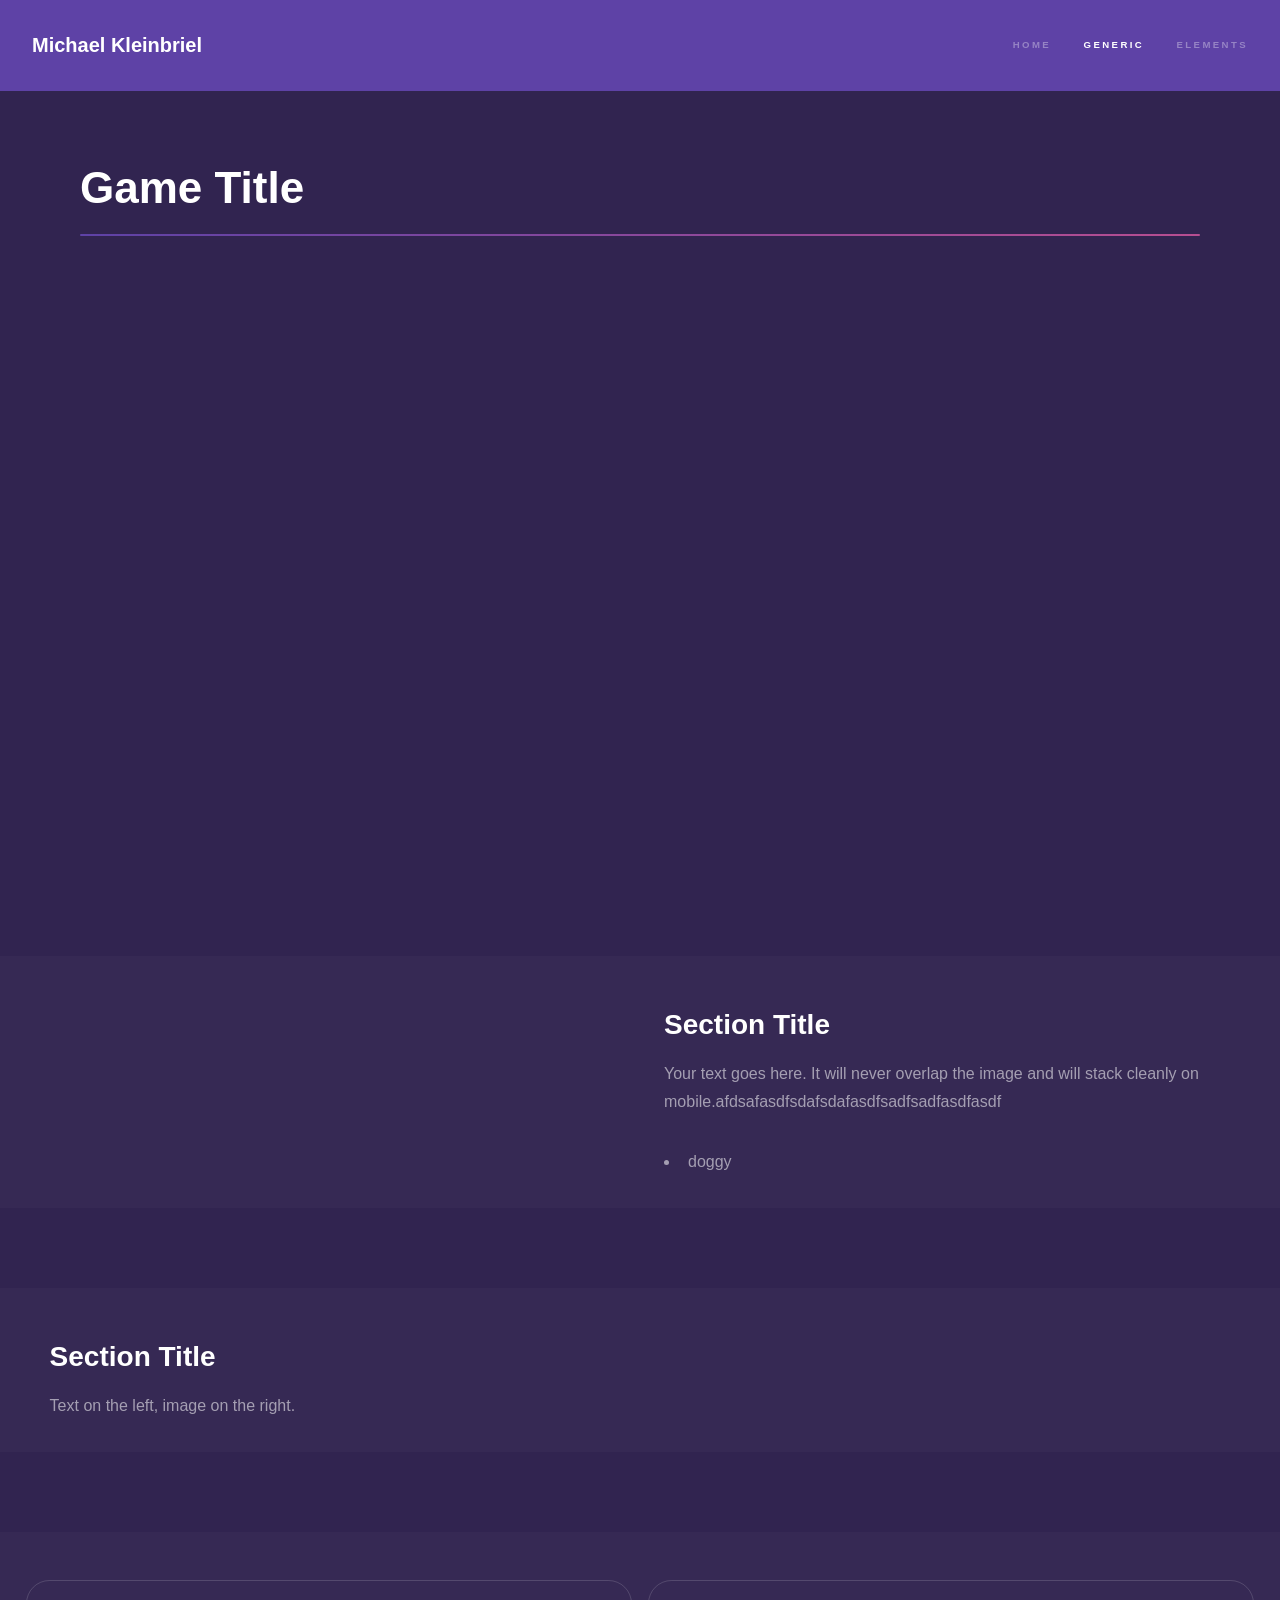
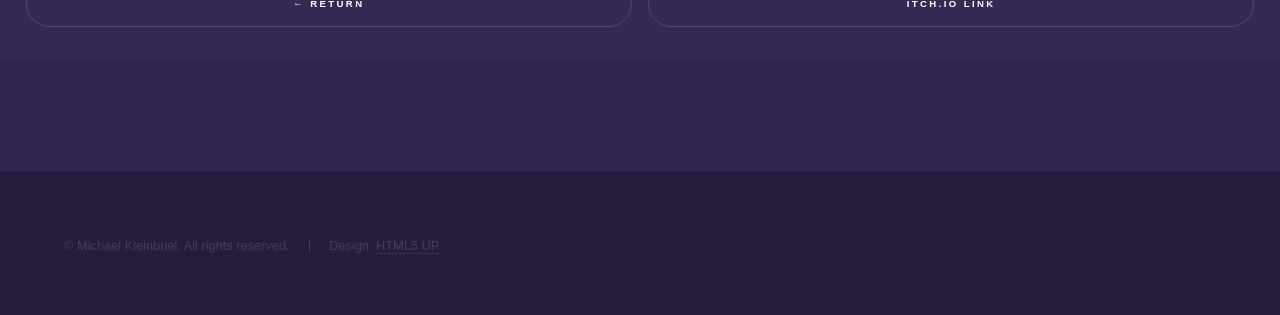
==== pages/generic.html @ b7b6e692 "Main Website" ====
<!DOCTYPE HTML>
<html>
	<head>
		<title>Generic - Michael Kleinbriel</title>
		<link rel="icon" type="image/x-icon" href="/images/favicon.ico">
		<meta charset="utf-8" />
		<meta name="viewport" content="width=device-width, initial-scale=1, user-scalable=no" />
		<link rel="stylesheet" href="/assets/css/main.css" />
		<noscript><link rel="stylesheet" href="/assets/css/noscript.css" /></noscript>
	</head>
	<body class="is-preload">

		<!-- Header -->
			<header id="header">
				<a href="/index.html" class="title">Michael Kleinbriel</a>
				<nav>
					<ul>
						<li><a href="/index.html">Home</a></li>
						<li><a href="/pages/generic.html" class="active">Generic</a></li>
						<li><a href="/pages/elements.html">Elements</a></li>
					</ul>
				</nav>
			</header>

		<!-- Wrapper -->
			<div id="wrapper">
				<!-- Main -->
					<section id="main" class="wrapper">
						<div class="inner">
							<h1 class="major">Game Title</h1>
							<!-- Image -->
							<!--<span class="image fit"><img src="/images/pic04.jpg" alt="" /></span>-->
							<div class="video-wrapper">
								<iframe src="https://www.youtube.com/embed/OUD8YrF6Gv4?si=H5Kr2khiHCQbeioV" title="YouTube video player" frameborder="0" allow="accelerometer; autoplay; clipboard-write; encrypted-media; gyroscope; picture-in-picture; web-share" referrerpolicy="strict-origin-when-cross-origin" allowfullscreen></iframe>
							</div>
							<div class="row aln-top content-box">
								<div class="col-6 col-12-medium">
									<span class="image fit">
										<img src="/images/projects/Thoober/ThooberThumbnail.png" alt=""/>
									</span>
								</div>

								<div class="col-6 col-12-medium">
									<h2>Section Title</h2>
									<p>
									Your text goes here. It will never overlap the image and will
									stack cleanly on mobile.afdsafasdfsdafsdafasdfsadfsadfasdfasdf
									</p>
									<ul>
										<li>doggy</li>
										
									</ul>
								</div>
							</div>
							<div class="row aln-top content-box">
								<div class="col-6 col-12-medium">
									<h2>Section Title</h2>
									<p>
									Text on the left, image on the right.
									</p>
								</div>

								<div class="col-6 col-12-medium">
									<span class="image fit">
										<img src="/images/projects/Thoober/ThooberThumbnail.png" alt="" />
									</span>
								</div>
							</div>
							<div class="row aln-top content-box">
								<ul class="actions fit">
									<li><a href="/index.html" class="button">← Return</a></li>
									<li><a href="https://xxvoltarxx.itch.io/thoober" target="_blank" class="button">Itch.io Link</a></li>
								</ul>
							</div>
						</div>
					</section>
			</div>

		<!-- Footer -->
			<footer id="footer" class="wrapper alt">
				<div class="inner">
					<ul class="menu">
						<li>&copy; Michael Kleinbriel. All rights reserved.</li><li>Design: <a href="http://html5up.net">HTML5 UP</a></li>
					</ul>
				</div>
			</footer>

		<!-- Scripts -->
			<script src="/assets/js/jquery.min.js"></script>
			<script src="/assets/js/jquery.scrollex.min.js"></script>
			<script src="/assets/js/jquery.scrolly.min.js"></script>
			<script src="/assets/js/browser.min.js"></script>
			<script src="/assets/js/breakpoints.min.js"></script>
			<script src="/assets/js/util.js"></script>
			<script src="/assets/js/main.js"></script>

	</body>
</html>
---- assets/css/main.css ----
@import url(fontawesome-all.min.css);

/*
	Hyperspace by HTML5 UP
	html5up.net | @ajlkn
	Free for personal and commercial use under the CCA 3.0 license (html5up.net/license)
*/

html, body, div, span, applet, object,
iframe, h1, h2, h3, h4, h5, h6, p, blockquote,
pre, a, abbr, acronym, address, big, cite,
code, del, dfn, em, img, ins, kbd, q, s, samp,
small, strike, strong, sub, sup, tt, var, b,
u, i, center, dl, dt, dd, ol, ul, li, fieldset,
form, label, legend, table, caption, tbody,
tfoot, thead, tr, th, td, article, aside,
canvas, details, embed, figure, figcaption,
footer, header, hgroup, menu, nav, output, ruby,
section, summary, time, mark, audio, video {
	margin: 0;
	padding: 0;
	border: 0;
	font-size: 100%;
	font: inherit;
	vertical-align: baseline;}

article, aside, details, figcaption, figure,
footer, header, hgroup, menu, nav, section {
	display: block;}

body {
	line-height: 1;
}

ol, ul {
	list-style: none;
}

blockquote, q {
	quotes: none;
}

	blockquote:before, blockquote:after, q:before, q:after {
		content: '';
		content: none;
	}

table {
	border-collapse: collapse;
	border-spacing: 0;
}

body {
	-webkit-text-size-adjust: none;
}

mark {
	background-color: transparent;
	color: inherit;
}

input::-moz-focus-inner {
	border: 0;
	padding: 0;
}

input, select, textarea {
	-moz-appearance: none;
	-webkit-appearance: none;
	-ms-appearance: none;
	appearance: none;
}

/* Basic */

	@-ms-viewport {
		width: device-width;
	}

	body {
		-ms-overflow-style: scrollbar;
	}

	@media screen and (max-width: 480px) {

		html, body {
			min-width: 320px;
		}

	}

	html {
		box-sizing: border-box;
	}

	*, *:before, *:after {
		box-sizing: inherit;
	}

	body {
		background: #312450;
	}

		body.is-preload *, body.is-preload *:before, body.is-preload *:after {
			-moz-animation: none !important;
			-webkit-animation: none !important;
			-ms-animation: none !important;
			animation: none !important;
			-moz-transition: none !important;
			-webkit-transition: none !important;
			-ms-transition: none !important;
			transition: none !important;
		}

/* Type */

	body, input, select, textarea {
		color: rgba(255, 255, 255, 0.55);
		font-family: Arial, Helvetica, sans-serif;
		font-size: 16.5pt;
		font-weight: normal;
		line-height: 1.75;
	}

		@media screen and (max-width: 1680px) {

			body, input, select, textarea {
				font-size: 13pt;
			}

		}

		@media screen and (max-width: 1280px) {

			body, input, select, textarea {
				font-size: 12pt;
			}

		}

		@media screen and (max-width: 360px) {

			body, input, select, textarea {
				font-size: 11pt;
			}

		}

	a {
		-moz-transition: color 0.2s ease, border-bottom-color 0.2s ease;
		-webkit-transition: color 0.2s ease, border-bottom-color 0.2s ease;
		-ms-transition: color 0.2s ease, border-bottom-color 0.2s ease;
		transition: color 0.2s ease, border-bottom-color 0.2s ease;
		border-bottom: dotted 1px rgba(255, 255, 255, 0.35);
		color: inherit;
		text-decoration: none;
	}

		a:hover {
			border-bottom-color: transparent;
			color: #ffffff;
		}

	strong, b {
		color: #ffffff;
		font-weight: bold;
	}

	em, i {
		font-style: italic;
	}

	p {
		margin: 0 0 2em 0;
	}

	h1, h2, h3, h4, h5, h6 {
		color: #ffffff;
		font-weight: bold;
		line-height: 1.5;
		margin: 0 0 0.5em 0;
	}

		h1 a, h2 a, h3 a, h4 a, h5 a, h6 a {
			color: inherit;
			text-decoration: none;
		}

	h1 {
		font-size: 2.75em;
	}

		h1.major {
			margin: 0 0 1.3em 0;
			position: relative;
			padding-bottom: 0.35em;
		}

			h1.major:after {
				background-image: -moz-linear-gradient(to right, #5e42a6, #b74e91);
				background-image: -webkit-linear-gradient(to right, #5e42a6, #b74e91);
				background-image: -ms-linear-gradient(to right, #5e42a6, #b74e91);
				background-image: linear-gradient(to right, #5e42a6, #b74e91);
				-moz-transition: max-width 0.2s ease;
				-webkit-transition: max-width 0.2s ease;
				-ms-transition: max-width 0.2s ease;
				transition: max-width 0.2s ease;
				border-radius: 0.2em;
				bottom: 0;
				content: '';
				height: 0.05em;
				position: absolute;
				right: 0;
				width: 100%;
			}

	h2 {
		font-size: 1.75em;
	}

	h3 {
		font-size: 1.1em;
	}

	h4 {
		font-size: 1em;
	}

	h5 {
		font-size: 0.8em;
	}

	h6 {
		font-size: 0.6em;
	}

	@media screen and (max-width: 736px) {

		h1 {
			font-size: 2em;
		}

		h2 {
			font-size: 1.25em;
		}

		h3 {
			font-size: 1em;
		}

		h4 {
			font-size: 0.8em;
		}

		h5 {
			font-size: 0.6em;
		}

		h6 {
			font-size: 0.6em;
		}

	}

	sub {
		font-size: 0.8em;
		position: relative;
		top: 0.5em;
	}

	sup {
		font-size: 0.8em;
		position: relative;
		top: -0.5em;
	}

	blockquote {
		border-left: solid 4px rgba(255, 255, 255, 0.15);
		font-style: italic;
		margin: 0 0 2em 0;
		padding: 0.5em 0 0.5em 2em;
	}

	code {
		background: rgba(255, 255, 255, 0.05);
		border-radius: 0.25em;
		border: solid 1px rgba(255, 255, 255, 0.15);
		font-family: "Courier New", monospace;
		font-size: 0.9em;
		margin: 0 0.25em;
		padding: 0.25em 0.65em;
	}

	pre {
		-webkit-overflow-scrolling: touch;
		font-family: "Courier New", monospace;
		font-size: 0.9em;
		margin: 0 0 2em 0;
	}

		pre code {
			display: block;
			line-height: 1.75em;
			padding: 1em 1.5em;
			overflow-x: auto;
		}

	hr {
		border: 0;
		border-bottom: solid 1px rgba(255, 255, 255, 0.15);
		margin: 2em 0;
	}

		hr.major {
			margin: 3em 0;
		}

	.align-left {
		text-align: left;
	}

	.align-center {
		text-align: center;
	}

	.align-right {
		text-align: right;
	}

/* Row */

	.row {
		display: flex;
		flex-wrap: wrap;
		box-sizing: border-box;
		align-items: stretch;
	}

		.row > * {
			box-sizing: border-box;
		}

		.row.gtr-uniform > * > :last-child {
			margin-bottom: 0;
		}

		.row.aln-left {
			justify-content: flex-start;
		}

		.row.aln-center {
			justify-content: center;
		}

		.row.aln-right {
			justify-content: flex-end;
		}

		.row.aln-top {
			align-items: flex-start;
		}

		.row.aln-middle {
			align-items: center;
		}

		.row.aln-bottom {
			align-items: flex-end;
		}

		.row > .imp {
			order: -1;
		}

		.row > .col-1 {
			width: 8.33333%;
		}

		.row > .off-1 {
			margin-left: 8.33333%;
		}

		.row > .col-2 {
			width: 16.66667%;
		}

		.row > .off-2 {
			margin-left: 16.66667%;
		}

		.row > .col-3 {
			width: 25%;
		}

		.row > .off-3 {
			margin-left: 25%;
		}

		.row > .col-4 {
			width: 33.33333%;
		}

		.row > .off-4 {
			margin-left: 33.33333%;
		}

		.row > .col-5 {
			width: 41.66667%;
		}

		.row > .off-5 {
			margin-left: 41.66667%;
		}

		.row > .col-6 {
			width: 50%;
		}

		.row > .off-6 {
			margin-left: 50%;
		}

		.row > .col-7 {
			width: 58.33333%;
		}

		.row > .off-7 {
			margin-left: 58.33333%;
		}

		.row > .col-8 {
			width: 66.66667%;
		}

		.row > .off-8 {
			margin-left: 66.66667%;
		}

		.row > .col-9 {
			width: 75%;
		}

		.row > .off-9 {
			margin-left: 75%;
		}

		.row > .col-10 {
			width: 83.33333%;
		}

		.row > .off-10 {
			margin-left: 83.33333%;
		}

		.row > .col-11 {
			width: 91.66667%;
		}

		.row > .off-11 {
			margin-left: 91.66667%;
		}

		.row > .col-12 {
			width: 100%;
		}

		.row > .off-12 {
			margin-left: 100%;
		}

		.row.gtr-0 {
			margin-top: 0;
			margin-left: 0em;
		}

			.row.gtr-0 > * {
				padding: 0 0 0 0em;
			}

			.row.gtr-0.gtr-uniform {
				margin-top: 0em;
			}

				.row.gtr-0.gtr-uniform > * {
					padding-top: 0em;
				}

		.row.gtr-25 {
			margin-top: 0;
			margin-left: -0.375em;
		}

			.row.gtr-25 > * {
				padding: 0 0 0 0.375em;
			}

			.row.gtr-25.gtr-uniform {
				margin-top: -0.375em;
			}

				.row.gtr-25.gtr-uniform > * {
					padding-top: 0.375em;
				}

		.row.gtr-50 {
			margin-top: 0;
			margin-left: -0.75em;
		}

			.row.gtr-50 > * {
				padding: 0 0 0 0.75em;
			}

			.row.gtr-50.gtr-uniform {
				margin-top: -0.75em;
			}

				.row.gtr-50.gtr-uniform > * {
					padding-top: 0.75em;
				}

		.row {
			margin-top: 0;
			margin-left: -1.5em;
		}

			.row > * {
				padding: 0 0 0 1.5em;
			}

			.row.gtr-uniform {
				margin-top: -1.5em;
			}

				.row.gtr-uniform > * {
					padding-top: 1.5em;
				}

		.row.gtr-150 {
			margin-top: 0;
			margin-left: -2.25em;
		}

			.row.gtr-150 > * {
				padding: 0 0 0 2.25em;
			}

			.row.gtr-150.gtr-uniform {
				margin-top: -2.25em;
			}

				.row.gtr-150.gtr-uniform > * {
					padding-top: 2.25em;
				}

		.row.gtr-200 {
			margin-top: 0;
			margin-left: -3em;
		}

			.row.gtr-200 > * {
				padding: 0 0 0 3em;
			}

			.row.gtr-200.gtr-uniform {
				margin-top: -3em;
			}

				.row.gtr-200.gtr-uniform > * {
					padding-top: 3em;
				}

		@media screen and (max-width: 1680px) {

			.row {
				display: flex;
				flex-wrap: wrap;
				box-sizing: border-box;
				align-items: stretch;
			}

				.row > * {
					box-sizing: border-box;
				}

				.row.gtr-uniform > * > :last-child {
					margin-bottom: 0;
				}

				.row.aln-left {
					justify-content: flex-start;
				}

				.row.aln-center {
					justify-content: center;
				}

				.row.aln-right {
					justify-content: flex-end;
				}

				.row.aln-top {
					align-items: flex-start;
				}

				.row.aln-middle {
					align-items: center;
				}

				.row.aln-bottom {
					align-items: flex-end;
				}

				.row > .imp-xlarge {
					order: -1;
				}

				.row > .col-1-xlarge {
					width: 8.33333%;
				}

				.row > .off-1-xlarge {
					margin-left: 8.33333%;
				}

				.row > .col-2-xlarge {
					width: 16.66667%;
				}

				.row > .off-2-xlarge {
					margin-left: 16.66667%;
				}

				.row > .col-3-xlarge {
					width: 25%;
				}

				.row > .off-3-xlarge {
					margin-left: 25%;
				}

				.row > .col-4-xlarge {
					width: 33.33333%;
				}

				.row > .off-4-xlarge {
					margin-left: 33.33333%;
				}

				.row > .col-5-xlarge {
					width: 41.66667%;
				}

				.row > .off-5-xlarge {
					margin-left: 41.66667%;
				}

				.row > .col-6-xlarge {
					width: 50%;
				}

				.row > .off-6-xlarge {
					margin-left: 50%;
				}

				.row > .col-7-xlarge {
					width: 58.33333%;
				}

				.row > .off-7-xlarge {
					margin-left: 58.33333%;
				}

				.row > .col-8-xlarge {
					width: 66.66667%;
				}

				.row > .off-8-xlarge {
					margin-left: 66.66667%;
				}

				.row > .col-9-xlarge {
					width: 75%;
				}

				.row > .off-9-xlarge {
					margin-left: 75%;
				}

				.row > .col-10-xlarge {
					width: 83.33333%;
				}

				.row > .off-10-xlarge {
					margin-left: 83.33333%;
				}

				.row > .col-11-xlarge {
					width: 91.66667%;
				}

				.row > .off-11-xlarge {
					margin-left: 91.66667%;
				}

				.row > .col-12-xlarge {
					width: 100%;
				}

				.row > .off-12-xlarge {
					margin-left: 100%;
				}

				.row.gtr-0 {
					margin-top: 0;
					margin-left: 0em;
				}

					.row.gtr-0 > * {
						padding: 0 0 0 0em;
					}

					.row.gtr-0.gtr-uniform {
						margin-top: 0em;
					}

						.row.gtr-0.gtr-uniform > * {
							padding-top: 0em;
						}

				.row.gtr-25 {
					margin-top: 0;
					margin-left: -0.375em;
				}

					.row.gtr-25 > * {
						padding: 0 0 0 0.375em;
					}

					.row.gtr-25.gtr-uniform {
						margin-top: -0.375em;
					}

						.row.gtr-25.gtr-uniform > * {
							padding-top: 0.375em;
						}

				.row.gtr-50 {
					margin-top: 0;
					margin-left: -0.75em;
				}

					.row.gtr-50 > * {
						padding: 0 0 0 0.75em;
					}

					.row.gtr-50.gtr-uniform {
						margin-top: -0.75em;
					}

						.row.gtr-50.gtr-uniform > * {
							padding-top: 0.75em;
						}

				.row {
					margin-top: 0;
					margin-left: -1.5em;
				}

					.row > * {
						padding: 0 0 0 1.5em;
					}

					.row.gtr-uniform {
						margin-top: -1.5em;
					}

						.row.gtr-uniform > * {
							padding-top: 1.5em;
						}

				.row.gtr-150 {
					margin-top: 0;
					margin-left: -2.25em;
				}

					.row.gtr-150 > * {
						padding: 0 0 0 2.25em;
					}

					.row.gtr-150.gtr-uniform {
						margin-top: -2.25em;
					}

						.row.gtr-150.gtr-uniform > * {
							padding-top: 2.25em;
						}

				.row.gtr-200 {
					margin-top: 0;
					margin-left: -3em;
				}

					.row.gtr-200 > * {
						padding: 0 0 0 3em;
					}

					.row.gtr-200.gtr-uniform {
						margin-top: -3em;
					}

						.row.gtr-200.gtr-uniform > * {
							padding-top: 3em;
						}

		}

		@media screen and (max-width: 1280px) {

			.row {
				display: flex;
				flex-wrap: wrap;
				box-sizing: border-box;
				align-items: stretch;
			}

				.row > * {
					box-sizing: border-box;
				}

				.row.gtr-uniform > * > :last-child {
					margin-bottom: 0;
				}

				.row.aln-left {
					justify-content: flex-start;
				}

				.row.aln-center {
					justify-content: center;
				}

				.row.aln-right {
					justify-content: flex-end;
				}

				.row.aln-top {
					align-items: flex-start;
				}

				.row.aln-middle {
					align-items: center;
				}

				.row.aln-bottom {
					align-items: flex-end;
				}

				.row > .imp-large {
					order: -1;
				}

				.row > .col-1-large {
					width: 8.33333%;
				}

				.row > .off-1-large {
					margin-left: 8.33333%;
				}

				.row > .col-2-large {
					width: 16.66667%;
				}

				.row > .off-2-large {
					margin-left: 16.66667%;
				}

				.row > .col-3-large {
					width: 25%;
				}

				.row > .off-3-large {
					margin-left: 25%;
				}

				.row > .col-4-large {
					width: 33.33333%;
				}

				.row > .off-4-large {
					margin-left: 33.33333%;
				}

				.row > .col-5-large {
					width: 41.66667%;
				}

				.row > .off-5-large {
					margin-left: 41.66667%;
				}

				.row > .col-6-large {
					width: 50%;
				}

				.row > .off-6-large {
					margin-left: 50%;
				}

				.row > .col-7-large {
					width: 58.33333%;
				}

				.row > .off-7-large {
					margin-left: 58.33333%;
				}

				.row > .col-8-large {
					width: 66.66667%;
				}

				.row > .off-8-large {
					margin-left: 66.66667%;
				}

				.row > .col-9-large {
					width: 75%;
				}

				.row > .off-9-large {
					margin-left: 75%;
				}

				.row > .col-10-large {
					width: 83.33333%;
				}

				.row > .off-10-large {
					margin-left: 83.33333%;
				}

				.row > .col-11-large {
					width: 91.66667%;
				}

				.row > .off-11-large {
					margin-left: 91.66667%;
				}

				.row > .col-12-large {
					width: 100%;
				}

				.row > .off-12-large {
					margin-left: 100%;
				}

				.row.gtr-0 {
					margin-top: 0;
					margin-left: 0em;
				}

					.row.gtr-0 > * {
						padding: 0 0 0 0em;
					}

					.row.gtr-0.gtr-uniform {
						margin-top: 0em;
					}

						.row.gtr-0.gtr-uniform > * {
							padding-top: 0em;
						}

				.row.gtr-25 {
					margin-top: 0;
					margin-left: -0.375em;
				}

					.row.gtr-25 > * {
						padding: 0 0 0 0.375em;
					}

					.row.gtr-25.gtr-uniform {
						margin-top: -0.375em;
					}

						.row.gtr-25.gtr-uniform > * {
							padding-top: 0.375em;
						}

				.row.gtr-50 {
					margin-top: 0;
					margin-left: -0.75em;
				}

					.row.gtr-50 > * {
						padding: 0 0 0 0.75em;
					}

					.row.gtr-50.gtr-uniform {
						margin-top: -0.75em;
					}

						.row.gtr-50.gtr-uniform > * {
							padding-top: 0.75em;
						}

				.row {
					margin-top: 0;
					margin-left: -1.5em;
				}

					.row > * {
						padding: 0 0 0 1.5em;
					}

					.row.gtr-uniform {
						margin-top: -1.5em;
					}

						.row.gtr-uniform > * {
							padding-top: 1.5em;
						}

				.row.gtr-150 {
					margin-top: 0;
					margin-left: -2.25em;
				}

					.row.gtr-150 > * {
						padding: 0 0 0 2.25em;
					}

					.row.gtr-150.gtr-uniform {
						margin-top: -2.25em;
					}

						.row.gtr-150.gtr-uniform > * {
							padding-top: 2.25em;
						}

				.row.gtr-200 {
					margin-top: 0;
					margin-left: -3em;
				}

					.row.gtr-200 > * {
						padding: 0 0 0 3em;
					}

					.row.gtr-200.gtr-uniform {
						margin-top: -3em;
					}

						.row.gtr-200.gtr-uniform > * {
							padding-top: 3em;
						}

		}

		@media screen and (max-width: 980px) {

			.row {
				display: flex;
				flex-wrap: wrap;
				box-sizing: border-box;
				align-items: stretch;
			}

				.row > * {
					box-sizing: border-box;
				}

				.row.gtr-uniform > * > :last-child {
					margin-bottom: 0;
				}

				.row.aln-left {
					justify-content: flex-start;
				}

				.row.aln-center {
					justify-content: center;
				}

				.row.aln-right {
					justify-content: flex-end;
				}

				.row.aln-top {
					align-items: flex-start;
				}

				.row.aln-middle {
					align-items: center;
				}

				.row.aln-bottom {
					align-items: flex-end;
				}

				.row > .imp-medium {
					order: -1;
				}

				.row > .col-1-medium {
					width: 8.33333%;
				}

				.row > .off-1-medium {
					margin-left: 8.33333%;
				}

				.row > .col-2-medium {
					width: 16.66667%;
				}

				.row > .off-2-medium {
					margin-left: 16.66667%;
				}

				.row > .col-3-medium {
					width: 25%;
				}

				.row > .off-3-medium {
					margin-left: 25%;
				}

				.row > .col-4-medium {
					width: 33.33333%;
				}

				.row > .off-4-medium {
					margin-left: 33.33333%;
				}

				.row > .col-5-medium {
					width: 41.66667%;
				}

				.row > .off-5-medium {
					margin-left: 41.66667%;
				}

				.row > .col-6-medium {
					width: 50%;
				}

				.row > .off-6-medium {
					margin-left: 50%;
				}

				.row > .col-7-medium {
					width: 58.33333%;
				}

				.row > .off-7-medium {
					margin-left: 58.33333%;
				}

				.row > .col-8-medium {
					width: 66.66667%;
				}

				.row > .off-8-medium {
					margin-left: 66.66667%;
				}

				.row > .col-9-medium {
					width: 75%;
				}

				.row > .off-9-medium {
					margin-left: 75%;
				}

				.row > .col-10-medium {
					width: 83.33333%;
				}

				.row > .off-10-medium {
					margin-left: 83.33333%;
				}

				.row > .col-11-medium {
					width: 91.66667%;
				}

				.row > .off-11-medium {
					margin-left: 91.66667%;
				}

				.row > .col-12-medium {
					width: 100%;
				}

				.row > .off-12-medium {
					margin-left: 100%;
				}

				.row.gtr-0 {
					margin-top: 0;
					margin-left: 0em;
				}

					.row.gtr-0 > * {
						padding: 0 0 0 0em;
					}

					.row.gtr-0.gtr-uniform {
						margin-top: 0em;
					}

						.row.gtr-0.gtr-uniform > * {
							padding-top: 0em;
						}

				.row.gtr-25 {
					margin-top: 0;
					margin-left: -0.375em;
				}

					.row.gtr-25 > * {
						padding: 0 0 0 0.375em;
					}

					.row.gtr-25.gtr-uniform {
						margin-top: -0.375em;
					}

						.row.gtr-25.gtr-uniform > * {
							padding-top: 0.375em;
						}

				.row.gtr-50 {
					margin-top: 0;
					margin-left: -0.75em;
				}

					.row.gtr-50 > * {
						padding: 0 0 0 0.75em;
					}

					.row.gtr-50.gtr-uniform {
						margin-top: -0.75em;
					}

						.row.gtr-50.gtr-uniform > * {
							padding-top: 0.75em;
						}

				.row {
					margin-top: 0;
					margin-left: -1.5em;
				}

					.row > * {
						padding: 0 0 0 1.5em;
					}

					.row.gtr-uniform {
						margin-top: -1.5em;
					}

						.row.gtr-uniform > * {
							padding-top: 1.5em;
						}

				.row.gtr-150 {
					margin-top: 0;
					margin-left: -2.25em;
				}

					.row.gtr-150 > * {
						padding: 0 0 0 2.25em;
					}

					.row.gtr-150.gtr-uniform {
						margin-top: -2.25em;
					}

						.row.gtr-150.gtr-uniform > * {
							padding-top: 2.25em;
						}

				.row.gtr-200 {
					margin-top: 0;
					margin-left: -3em;
				}

					.row.gtr-200 > * {
						padding: 0 0 0 3em;
					}

					.row.gtr-200.gtr-uniform {
						margin-top: -3em;
					}

						.row.gtr-200.gtr-uniform > * {
							padding-top: 3em;
						}

		}

		@media screen and (max-width: 736px) {

			.row {
				display: flex;
				flex-wrap: wrap;
				box-sizing: border-box;
				align-items: stretch;
			}

				.row > * {
					box-sizing: border-box;
				}

				.row.gtr-uniform > * > :last-child {
					margin-bottom: 0;
				}

				.row.aln-left {
					justify-content: flex-start;
				}

				.row.aln-center {
					justify-content: center;
				}

				.row.aln-right {
					justify-content: flex-end;
				}

				.row.aln-top {
					align-items: flex-start;
				}

				.row.aln-middle {
					align-items: center;
				}

				.row.aln-bottom {
					align-items: flex-end;
				}

				.row > .imp-small {
					order: -1;
				}

				.row > .col-1-small {
					width: 8.33333%;
				}

				.row > .off-1-small {
					margin-left: 8.33333%;
				}

				.row > .col-2-small {
					width: 16.66667%;
				}

				.row > .off-2-small {
					margin-left: 16.66667%;
				}

				.row > .col-3-small {
					width: 25%;
				}

				.row > .off-3-small {
					margin-left: 25%;
				}

				.row > .col-4-small {
					width: 33.33333%;
				}

				.row > .off-4-small {
					margin-left: 33.33333%;
				}

				.row > .col-5-small {
					width: 41.66667%;
				}

				.row > .off-5-small {
					margin-left: 41.66667%;
				}

				.row > .col-6-small {
					width: 50%;
				}

				.row > .off-6-small {
					margin-left: 50%;
				}

				.row > .col-7-small {
					width: 58.33333%;
				}

				.row > .off-7-small {
					margin-left: 58.33333%;
				}

				.row > .col-8-small {
					width: 66.66667%;
				}

				.row > .off-8-small {
					margin-left: 66.66667%;
				}

				.row > .col-9-small {
					width: 75%;
				}

				.row > .off-9-small {
					margin-left: 75%;
				}

				.row > .col-10-small {
					width: 83.33333%;
				}

				.row > .off-10-small {
					margin-left: 83.33333%;
				}

				.row > .col-11-small {
					width: 91.66667%;
				}

				.row > .off-11-small {
					margin-left: 91.66667%;
				}

				.row > .col-12-small {
					width: 100%;
				}

				.row > .off-12-small {
					margin-left: 100%;
				}

				.row.gtr-0 {
					margin-top: 0;
					margin-left: 0em;
				}

					.row.gtr-0 > * {
						padding: 0 0 0 0em;
					}

					.row.gtr-0.gtr-uniform {
						margin-top: 0em;
					}

						.row.gtr-0.gtr-uniform > * {
							padding-top: 0em;
						}

				.row.gtr-25 {
					margin-top: 0;
					margin-left: -0.375em;
				}

					.row.gtr-25 > * {
						padding: 0 0 0 0.375em;
					}

					.row.gtr-25.gtr-uniform {
						margin-top: -0.375em;
					}

						.row.gtr-25.gtr-uniform > * {
							padding-top: 0.375em;
						}

				.row.gtr-50 {
					margin-top: 0;
					margin-left: -0.75em;
				}

					.row.gtr-50 > * {
						padding: 0 0 0 0.75em;
					}

					.row.gtr-50.gtr-uniform {
						margin-top: -0.75em;
					}

						.row.gtr-50.gtr-uniform > * {
							padding-top: 0.75em;
						}

				.row {
					margin-top: 0;
					margin-left: -1.5em;
				}

					.row > * {
						padding: 0 0 0 1.5em;
					}

					.row.gtr-uniform {
						margin-top: -1.5em;
					}

						.row.gtr-uniform > * {
							padding-top: 1.5em;
						}

				.row.gtr-150 {
					margin-top: 0;
					margin-left: -2.25em;
				}

					.row.gtr-150 > * {
						padding: 0 0 0 2.25em;
					}

					.row.gtr-150.gtr-uniform {
						margin-top: -2.25em;
					}

						.row.gtr-150.gtr-uniform > * {
							padding-top: 2.25em;
						}

				.row.gtr-200 {
					margin-top: 0;
					margin-left: -3em;
				}

					.row.gtr-200 > * {
						padding: 0 0 0 3em;
					}

					.row.gtr-200.gtr-uniform {
						margin-top: -3em;
					}

						.row.gtr-200.gtr-uniform > * {
							padding-top: 3em;
						}

		}

		@media screen and (max-width: 480px) {

			.row {
				display: flex;
				flex-wrap: wrap;
				box-sizing: border-box;
				align-items: stretch;
			}

				.row > * {
					box-sizing: border-box;
				}

				.row.gtr-uniform > * > :last-child {
					margin-bottom: 0;
				}

				.row.aln-left {
					justify-content: flex-start;
				}

				.row.aln-center {
					justify-content: center;
				}

				.row.aln-right {
					justify-content: flex-end;
				}

				.row.aln-top {
					align-items: flex-start;
				}

				.row.aln-middle {
					align-items: center;
				}

				.row.aln-bottom {
					align-items: flex-end;
				}

				.row > .imp-xsmall {
					order: -1;
				}

				.row > .col-1-xsmall {
					width: 8.33333%;
				}

				.row > .off-1-xsmall {
					margin-left: 8.33333%;
				}

				.row > .col-2-xsmall {
					width: 16.66667%;
				}

				.row > .off-2-xsmall {
					margin-left: 16.66667%;
				}

				.row > .col-3-xsmall {
					width: 25%;
				}

				.row > .off-3-xsmall {
					margin-left: 25%;
				}

				.row > .col-4-xsmall {
					width: 33.33333%;
				}

				.row > .off-4-xsmall {
					margin-left: 33.33333%;
				}

				.row > .col-5-xsmall {
					width: 41.66667%;
				}

				.row > .off-5-xsmall {
					margin-left: 41.66667%;
				}

				.row > .col-6-xsmall {
					width: 50%;
				}

				.row > .off-6-xsmall {
					margin-left: 50%;
				}

				.row > .col-7-xsmall {
					width: 58.33333%;
				}

				.row > .off-7-xsmall {
					margin-left: 58.33333%;
				}

				.row > .col-8-xsmall {
					width: 66.66667%;
				}

				.row > .off-8-xsmall {
					margin-left: 66.66667%;
				}

				.row > .col-9-xsmall {
					width: 75%;
				}

				.row > .off-9-xsmall {
					margin-left: 75%;
				}

				.row > .col-10-xsmall {
					width: 83.33333%;
				}

				.row > .off-10-xsmall {
					margin-left: 83.33333%;
				}

				.row > .col-11-xsmall {
					width: 91.66667%;
				}

				.row > .off-11-xsmall {
					margin-left: 91.66667%;
				}

				.row > .col-12-xsmall {
					width: 100%;
				}

				.row > .off-12-xsmall {
					margin-left: 100%;
				}

				.row.gtr-0 {
					margin-top: 0;
					margin-left: 0em;
				}

					.row.gtr-0 > * {
						padding: 0 0 0 0em;
					}

					.row.gtr-0.gtr-uniform {
						margin-top: 0em;
					}

						.row.gtr-0.gtr-uniform > * {
							padding-top: 0em;
						}

				.row.gtr-25 {
					margin-top: 0;
					margin-left: -0.375em;
				}

					.row.gtr-25 > * {
						padding: 0 0 0 0.375em;
					}

					.row.gtr-25.gtr-uniform {
						margin-top: -0.375em;
					}

						.row.gtr-25.gtr-uniform > * {
							padding-top: 0.375em;
						}

				.row.gtr-50 {
					margin-top: 0;
					margin-left: -0.75em;
				}

					.row.gtr-50 > * {
						padding: 0 0 0 0.75em;
					}

					.row.gtr-50.gtr-uniform {
						margin-top: -0.75em;
					}

						.row.gtr-50.gtr-uniform > * {
							padding-top: 0.75em;
						}

				.row {
					margin-top: 0;
					margin-left: -1.5em;
				}

					.row > * {
						padding: 0 0 0 1.5em;
					}

					.row.gtr-uniform {
						margin-top: -1.5em;
					}

						.row.gtr-uniform > * {
							padding-top: 1.5em;
						}

				.row.gtr-150 {
					margin-top: 0;
					margin-left: -2.25em;
				}

					.row.gtr-150 > * {
						padding: 0 0 0 2.25em;
					}

					.row.gtr-150.gtr-uniform {
						margin-top: -2.25em;
					}

						.row.gtr-150.gtr-uniform > * {
							padding-top: 2.25em;
						}

				.row.gtr-200 {
					margin-top: 0;
					margin-left: -3em;
				}

					.row.gtr-200 > * {
						padding: 0 0 0 3em;
					}

					.row.gtr-200.gtr-uniform {
						margin-top: -3em;
					}

						.row.gtr-200.gtr-uniform > * {
							padding-top: 3em;
						}

		}

/* Box */

	.box {
		border-radius: 0.25em;
		border: solid 1px rgba(255, 255, 255, 0.15);
		margin-bottom: 2em;
		padding: 1.5em;
	}

		.box > :last-child,
		.box > :last-child > :last-child,
		.box > :last-child > :last-child > :last-child {
			margin-bottom: 0;
		}

		.box.alt {
			border: 0;
			border-radius: 0;
			padding: 0;
		}

/* Button */

	input[type="submit"],
	input[type="reset"],
	input[type="button"],
	button,
	.button {
		-moz-appearance: none;
		-webkit-appearance: none;
		-ms-appearance: none;
		appearance: none;
		-moz-transition: border-color 0.2s ease;
		-webkit-transition: border-color 0.2s ease;
		-ms-transition: border-color 0.2s ease;
		transition: border-color 0.2s ease;
		background-color: transparent;
		border: solid 1px !important;
		border-color: rgba(255, 255, 255, 0.15) !important;
		border-radius: 3em;
		color: #ffffff !important;
		cursor: pointer;
		display: inline-block;
		font-size: 0.6em;
		font-weight: bold;
		height: calc(4.75em + 2px);
		letter-spacing: 0.25em;
		line-height: 4.75em;
		outline: 0;
		padding: 0 3.75em;
		position: relative;
		text-align: center;
		text-decoration: none;
		text-transform: uppercase;
		white-space: nowrap;
	}

		input[type="submit"]:after,
		input[type="reset"]:after,
		input[type="button"]:after,
		button:after,
		.button:after {
			-moz-transform: scale(0.25);
			-webkit-transform: scale(0.25);
			-ms-transform: scale(0.25);
			transform: scale(0.25);
			pointer-events: none;
			-moz-transition: opacity 0.2s ease, -moz-transform 0.2s ease;
			-webkit-transition: opacity 0.2s ease, -webkit-transform 0.2s ease;
			-ms-transition: opacity 0.2s ease, -ms-transform 0.2s ease;
			transition: opacity 0.2s ease, transform 0.2s ease;
			background: #ffffff;
			border-radius: 3em;
			content: '';
			height: 100%;
			left: 0;
			opacity: 0;
			position: absolute;
			top: 0;
			width: 100%;
		}

		input[type="submit"].icon:before,
		input[type="reset"].icon:before,
		input[type="button"].icon:before,
		button.icon:before,
		.button.icon:before {
			margin-right: 0.75em;
		}

		input[type="submit"].fit,
		input[type="reset"].fit,
		input[type="button"].fit,
		button.fit,
		.button.fit {
			width: 100%;
		}

		input[type="submit"].small,
		input[type="reset"].small,
		input[type="button"].small,
		button.small,
		.button.small {
			font-size: 0.4em;
		}

		input[type="submit"].large,
		input[type="reset"].large,
		input[type="button"].large,
		button.large,
		.button.large {
			font-size: 0.8em;
		}

		input[type="submit"].primary,
		input[type="reset"].primary,
		input[type="button"].primary,
		button.primary,
		.button.primary {
			background-color: #ffffff;
			color: #312450 !important;
		}

			input[type="submit"].primary:after,
			input[type="reset"].primary:after,
			input[type="button"].primary:after,
			button.primary:after,
			.button.primary:after {
				display: none;
			}

		input[type="submit"].disabled, input[type="submit"]:disabled,
		input[type="reset"].disabled,
		input[type="reset"]:disabled,
		input[type="button"].disabled,
		input[type="button"]:disabled,
		button.disabled,
		button:disabled,
		.button.disabled,
		.button:disabled {
			cursor: default;
			opacity: 0.5;
			pointer-events: none;
		}

		input[type="submit"]:hover,
		input[type="reset"]:hover,
		input[type="button"]:hover,
		button:hover,
		.button:hover {
			border-color: rgba(255, 255, 255, 0.55) !important;
		}

			input[type="submit"]:hover:after,
			input[type="reset"]:hover:after,
			input[type="button"]:hover:after,
			button:hover:after,
			.button:hover:after {
				opacity: 0.05;
				-moz-transform: scale(1);
				-webkit-transform: scale(1);
				-ms-transform: scale(1);
				transform: scale(1);
			}

			input[type="submit"]:hover:active,
			input[type="reset"]:hover:active,
			input[type="button"]:hover:active,
			button:hover:active,
			.button:hover:active {
				border-color: #ffffff !important;
			}

				input[type="submit"]:hover:active:after,
				input[type="reset"]:hover:active:after,
				input[type="button"]:hover:active:after,
				button:hover:active:after,
				.button:hover:active:after {
					opacity: 0.1;
				}

/* Features */

	.features {
		display: -moz-flex;
		display: -webkit-flex;
		display: -ms-flex;
		display: flex;
		-moz-flex-wrap: wrap;
		-webkit-flex-wrap: wrap;
		-ms-flex-wrap: wrap;
		flex-wrap: wrap;
		border-radius: 0.25em;
		border: solid 1px rgba(255, 255, 255, 0.15);
		background: rgba(255, 255, 255, 0.05);
		margin: 0 0 2em 0;
	}

		.features section {
			padding: 3.5em 3em 1em 7em ;
			width: 50%;
			border-top: solid 1px rgba(255, 255, 255, 0.15);
			position: relative;
		}

			.features section:nth-child(-n + 2) {
				border-top-width: 0;
			}

			.features section:nth-child(2n) {
				border-left: solid 1px rgba(255, 255, 255, 0.15);
			}

			.features section .icon {
				-moz-transition: opacity 0.5s ease, -moz-transform 0.5s ease;
				-webkit-transition: opacity 0.5s ease, -webkit-transform 0.5s ease;
				-ms-transition: opacity 0.5s ease, -ms-transform 0.5s ease;
				transition: opacity 0.5s ease, transform 0.5s ease;
				-moz-transition-delay: 1s;
				-webkit-transition-delay: 1s;
				-ms-transition-delay: 1s;
				transition-delay: 1s;
				-moz-transform: scale(1);
				-webkit-transform: scale(1);
				-ms-transform: scale(1);
				transform: scale(1);
				position: absolute;
				left: 3em;
				top: 3em;
				opacity: 1;
			}

			.features section:nth-child(1) .icon {
				-moz-transition-delay: 0.15s;
				-webkit-transition-delay: 0.15s;
				-ms-transition-delay: 0.15s;
				transition-delay: 0.15s;
			}

			.features section:nth-child(2) .icon {
				-moz-transition-delay: 0.3s;
				-webkit-transition-delay: 0.3s;
				-ms-transition-delay: 0.3s;
				transition-delay: 0.3s;
			}

			.features section:nth-child(3) .icon {
				-moz-transition-delay: 0.45s;
				-webkit-transition-delay: 0.45s;
				-ms-transition-delay: 0.45s;
				transition-delay: 0.45s;
			}

			.features section:nth-child(4) .icon {
				-moz-transition-delay: 0.6s;
				-webkit-transition-delay: 0.6s;
				-ms-transition-delay: 0.6s;
				transition-delay: 0.6s;
			}

			.features section:nth-child(5) .icon {
				-moz-transition-delay: 0.75s;
				-webkit-transition-delay: 0.75s;
				-ms-transition-delay: 0.75s;
				transition-delay: 0.75s;
			}

			.features section:nth-child(6) .icon {
				-moz-transition-delay: 0.9s;
				-webkit-transition-delay: 0.9s;
				-ms-transition-delay: 0.9s;
				transition-delay: 0.9s;
			}

			.features section:nth-child(7) .icon {
				-moz-transition-delay: 1.05s;
				-webkit-transition-delay: 1.05s;
				-ms-transition-delay: 1.05s;
				transition-delay: 1.05s;
			}

			.features section:nth-child(8) .icon {
				-moz-transition-delay: 1.2s;
				-webkit-transition-delay: 1.2s;
				-ms-transition-delay: 1.2s;
				transition-delay: 1.2s;
			}

			.features section:nth-child(9) .icon {
				-moz-transition-delay: 1.35s;
				-webkit-transition-delay: 1.35s;
				-ms-transition-delay: 1.35s;
				transition-delay: 1.35s;
			}

			.features section:nth-child(10) .icon {
				-moz-transition-delay: 1.5s;
				-webkit-transition-delay: 1.5s;
				-ms-transition-delay: 1.5s;
				transition-delay: 1.5s;
			}

			.features section:nth-child(11) .icon {
				-moz-transition-delay: 1.65s;
				-webkit-transition-delay: 1.65s;
				-ms-transition-delay: 1.65s;
				transition-delay: 1.65s;
			}

			.features section:nth-child(12) .icon {
				-moz-transition-delay: 1.8s;
				-webkit-transition-delay: 1.8s;
				-ms-transition-delay: 1.8s;
				transition-delay: 1.8s;
			}

			.features section:nth-child(13) .icon {
				-moz-transition-delay: 1.95s;
				-webkit-transition-delay: 1.95s;
				-ms-transition-delay: 1.95s;
				transition-delay: 1.95s;
			}

			.features section:nth-child(14) .icon {
				-moz-transition-delay: 2.1s;
				-webkit-transition-delay: 2.1s;
				-ms-transition-delay: 2.1s;
				transition-delay: 2.1s;
			}

			.features section:nth-child(15) .icon {
				-moz-transition-delay: 2.25s;
				-webkit-transition-delay: 2.25s;
				-ms-transition-delay: 2.25s;
				transition-delay: 2.25s;
			}

			.features section:nth-child(16) .icon {
				-moz-transition-delay: 2.4s;
				-webkit-transition-delay: 2.4s;
				-ms-transition-delay: 2.4s;
				transition-delay: 2.4s;
			}

			.features section:nth-child(17) .icon {
				-moz-transition-delay: 2.55s;
				-webkit-transition-delay: 2.55s;
				-ms-transition-delay: 2.55s;
				transition-delay: 2.55s;
			}

			.features section:nth-child(18) .icon {
				-moz-transition-delay: 2.7s;
				-webkit-transition-delay: 2.7s;
				-ms-transition-delay: 2.7s;
				transition-delay: 2.7s;
			}

			.features section:nth-child(19) .icon {
				-moz-transition-delay: 2.85s;
				-webkit-transition-delay: 2.85s;
				-ms-transition-delay: 2.85s;
				transition-delay: 2.85s;
			}

			.features section:nth-child(20) .icon {
				-moz-transition-delay: 3s;
				-webkit-transition-delay: 3s;
				-ms-transition-delay: 3s;
				transition-delay: 3s;
			}

		.features.inactive section .icon {
			-moz-transform: scale(0.5);
			-webkit-transform: scale(0.5);
			-ms-transform: scale(0.5);
			transform: scale(0.5);
			opacity: 0;
		}

		@media screen and (max-width: 980px) {

			.features {
				display: block;
			}

				.features section {
					border-top-width: 1px !important;
					border-left-width: 0 !important;
					width: 100%;
				}

					.features section:first-child {
						border-top-width: 0 !important;
					}

		}

		@media screen and (max-width: 736px) {

			.features section {
				padding: 2.5em 1.5em 0.1em 5.5em ;
			}

				.features section .icon {
					left: 1.5em;
					top: 2em;
				}

		}

		@media screen and (max-width: 480px) {

			.features section {
				padding: 2em 1.5em 0.1em 1.5em ;
			}

				.features section .icon {
					left: 0;
					position: relative;
					top: 0;
				}

		}

/* Form */

	form {
		margin: 0 0 2em 0;
	}

		form > :last-child {
			margin-bottom: 0;
		}

		form > .fields {
			display: -moz-flex;
			display: -webkit-flex;
			display: -ms-flex;
			display: flex;
			-moz-flex-wrap: wrap;
			-webkit-flex-wrap: wrap;
			-ms-flex-wrap: wrap;
			flex-wrap: wrap;
			width: calc(100% + 3em);
			margin: -1.5em 0 2em -1.5em;
		}

			form > .fields > .field {
				-moz-flex-grow: 0;
				-webkit-flex-grow: 0;
				-ms-flex-grow: 0;
				flex-grow: 0;
				-moz-flex-shrink: 0;
				-webkit-flex-shrink: 0;
				-ms-flex-shrink: 0;
				flex-shrink: 0;
				padding: 1.5em 0 0 1.5em;
				width: calc(100% - 1.5em);
			}

				form > .fields > .field.half {
					width: calc(50% - 0.75em);
				}

				form > .fields > .field.third {
					width: calc(100%/3 - 0.5em);
				}

				form > .fields > .field.quarter {
					width: calc(25% - 0.375em);
				}

		@media screen and (max-width: 480px) {

			form > .fields {
				width: calc(100% + 3em);
				margin: -1.5em 0 2em -1.5em;
			}

				form > .fields > .field {
					padding: 1.5em 0 0 1.5em;
					width: calc(100% - 1.5em);
				}

					form > .fields > .field.half {
						width: calc(100% - 1.5em);
					}

					form > .fields > .field.third {
						width: calc(100% - 1.5em);
					}

					form > .fields > .field.quarter {
						width: calc(100% - 1.5em);
					}

		}

	label {
		color: #ffffff;
		font-weight: bold;
		line-height: 1.5;
		margin: 0 0 0.7em 0;
		display: block;
		font-size: 1.1em;
	}

	input[type="text"],
	input[type="password"],
	input[type="email"],
	input[type="tel"],
	select,
	textarea {
		-moz-appearance: none;
		-webkit-appearance: none;
		-ms-appearance: none;
		appearance: none;
		background: rgba(255, 255, 255, 0.05);
		border-radius: 0.25em;
		border: none;
		border: solid 1px rgba(255, 255, 255, 0.15);
		color: inherit;
		display: block;
		outline: 0;
		padding: 0 1em;
		text-decoration: none;
		width: 100%;
	}

		input[type="text"]:invalid,
		input[type="password"]:invalid,
		input[type="email"]:invalid,
		input[type="tel"]:invalid,
		select:invalid,
		textarea:invalid {
			box-shadow: none;
		}

		input[type="text"]:focus,
		input[type="password"]:focus,
		input[type="email"]:focus,
		input[type="tel"]:focus,
		select:focus,
		textarea:focus {
			border-color: #ffffff;
			box-shadow: 0 0 0 1px #ffffff;
		}

	select {
		background-image: url("data:image/svg+xml;charset=utf8,%3Csvg xmlns='http://www.w3.org/2000/svg' width='40' height='40' preserveAspectRatio='none' viewBox='0 0 40 40'%3E%3Cpath d='M9.4,12.3l10.4,10.4l10.4-10.4c0.2-0.2,0.5-0.4,0.9-0.4c0.3,0,0.6,0.1,0.9,0.4l3.3,3.3c0.2,0.2,0.4,0.5,0.4,0.9 c0,0.4-0.1,0.6-0.4,0.9L20.7,31.9c-0.2,0.2-0.5,0.4-0.9,0.4c-0.3,0-0.6-0.1-0.9-0.4L4.3,17.3c-0.2-0.2-0.4-0.5-0.4-0.9 c0-0.4,0.1-0.6,0.4-0.9l3.3-3.3c0.2-0.2,0.5-0.4,0.9-0.4S9.1,12.1,9.4,12.3z' fill='rgba(255, 255, 255, 0.15)' /%3E%3C/svg%3E");
		background-size: 1.25rem;
		background-repeat: no-repeat;
		background-position: calc(100% - 1rem) center;
		height: 2.75em;
		padding-right: 2.75em;
		text-overflow: ellipsis;
	}

		select option {
			color: #ffffff;
			background: #312450;
		}

		select:focus::-ms-value {
			background-color: transparent;
		}

		select::-ms-expand {
			display: none;
		}

	input[type="text"],
	input[type="password"],
	input[type="email"],
	select {
		height: 2.75em;
	}

	textarea {
		padding: 0.75em 1em;
	}

		body.is-ie textarea {
			min-height: 10em;
		}

	input[type="checkbox"],
	input[type="radio"] {
		-moz-appearance: none;
		-webkit-appearance: none;
		-ms-appearance: none;
		appearance: none;
		display: block;
		float: left;
		margin-right: -2em;
		opacity: 0;
		width: 1em;
		z-index: -1;
	}

		input[type="checkbox"] + label,
		input[type="radio"] + label {
			text-decoration: none;
			color: rgba(255, 255, 255, 0.55);
			cursor: pointer;
			display: inline-block;
			font-size: 1em;
			font-weight: normal;
			padding-left: 2.4em;
			padding-right: 0.75em;
			position: relative;
		}

			input[type="checkbox"] + label:before,
			input[type="radio"] + label:before {
				-moz-osx-font-smoothing: grayscale;
				-webkit-font-smoothing: antialiased;
				display: inline-block;
				font-style: normal;
				font-variant: normal;
				text-rendering: auto;
				line-height: 1;
				text-transform: none !important;
				font-family: 'Font Awesome 5 Free';
				font-weight: 900;
			}

			input[type="checkbox"] + label:before,
			input[type="radio"] + label:before {
				background: rgba(255, 255, 255, 0.05);
				border-radius: 0.25em;
				border: solid 1px rgba(255, 255, 255, 0.15);
				content: '';
				display: inline-block;
				font-size: 0.8em;
				height: 2.0625em;
				left: 0;
				line-height: 2.0625em;
				position: absolute;
				text-align: center;
				top: 0;
				width: 2.0625em;
			}

		input[type="checkbox"]:checked + label:before,
		input[type="radio"]:checked + label:before {
			background: #ffffff;
			border-color: #ffffff;
			color: #b74e91;
			content: '\f00c';
		}

		input[type="checkbox"]:focus + label:before,
		input[type="radio"]:focus + label:before {
			border-color: #ffffff;
			box-shadow: 0 0 0 1px #ffffff;
		}

	input[type="checkbox"] + label:before {
		border-radius: 0.25em;
	}

	input[type="radio"] + label:before {
		border-radius: 100%;
	}

	::-webkit-input-placeholder {
		color: rgba(255, 255, 255, 0.35) !important;
		opacity: 1.0;
	}

	:-moz-placeholder {
		color: rgba(255, 255, 255, 0.35) !important;
		opacity: 1.0;
	}

	::-moz-placeholder {
		color: rgba(255, 255, 255, 0.35) !important;
		opacity: 1.0;
	}

	:-ms-input-placeholder {
		color: rgba(255, 255, 255, 0.35) !important;
		opacity: 1.0;
	}

/* Icon */

	.icon {
		text-decoration: none;
		border-bottom: none;
		position: relative;
	}

		.icon:before {
			-moz-osx-font-smoothing: grayscale;
			-webkit-font-smoothing: antialiased;
			display: inline-block;
			font-style: normal;
			font-variant: normal;
			text-rendering: auto;
			line-height: 1;
			text-transform: none !important;
			font-family: 'Font Awesome 5 Free';
			font-weight: 400;
		}

		.icon > .label {
			display: none;
		}

		.icon:before {
			line-height: inherit;
		}

		.icon.solid:before {
			font-weight: 900;
		}

		.icon.brands:before {
			font-family: 'Font Awesome 5 Brands';
		}

		.icon.major {
			width: 2.5em;
			height: 2.5em;
			display: block;
			background: #ffffff;
			border-radius: 100%;
			color: #312450;
			text-align: center;
			line-height: 2.5em;
			margin: 0 0 1.3em 0;
		}

			.icon.major:before {
				font-size: 1.25em;
			}

				.wrapper.style1 .icon.major:before {
					color: #5e42a6;
				}

				.wrapper.style1-alt .icon.major:before {
					color: #493382;
				}

				.wrapper.style2 .icon.major:before {
					color: #5052b5;
				}

				.wrapper.style2-alt .icon.major:before {
					color: #3e4094;
				}

				.wrapper.style3 .icon.major:before {
					color: #b74e91;
				}

				.wrapper.style3-alt .icon.major:before {
					color: #953d75;
				}

/* Image */

	.image {
		border-radius: 0.25em;
		border: 0;
		display: inline-block;
		position: relative;
	}

		.image img {
			border-radius: 0.25em;
			display: block;
		}

		.image.left, .image.right {
			max-width: 40%;
		}

			.image.left img, .image.right img {
				width: 100%;
			}

		.image.left {
			float: left;
			margin: 0 1.5em 1em 0;
			top: 0.25em;
		}

		.image.right {
			float: right;
			margin: 0 0 1em 1.5em;
			top: 0.25em;
		}

		.image.fit {
			display: block;
			margin: 0 0 2em 0;
			width: 100%;
		}

			.image.fit img {
				width: 100%;
			}

		.image.main {
			display: block;
			margin: 0 0 3em 0;
			width: 100%;
		}

			.image.main img {
				width: 100%;
			}

/* List */

	ol {
		list-style: decimal;
		margin: 0 0 2em 0;
		padding-left: 1.25em;
	}

		ol li {
			padding-left: 0.25em;
		}

	ul {
		list-style: disc;
		margin: 0 0 2em 0;
		padding-left: 1em;
	}

		ul li {
			padding-left: 0.5em;
		}

		ul.alt {
			list-style: none;
			padding-left: 0;
		}

			ul.alt li {
				border-top: solid 1px rgba(255, 255, 255, 0.15);
				padding: 0.5em 0;
			}

				ul.alt li:first-child {
					border-top: 0;
					padding-top: 0;
				}

	dl {
		margin: 0 0 2em 0;
	}

		dl dt {
			display: block;
			font-weight: bold;
			margin: 0 0 1em 0;
		}

		dl dd {
			margin-left: 2em;
		}

/* Actions */

	ul.actions {
		display: -moz-flex;
		display: -webkit-flex;
		display: -ms-flex;
		display: flex;
		cursor: default;
		list-style: none;
		margin-left: -1em;
		padding-left: 0;
	}

		ul.actions li {
			padding: 0 0 0 1em;
			vertical-align: middle;
		}

		ul.actions.special {
			-moz-justify-content: center;
			-webkit-justify-content: center;
			-ms-justify-content: center;
			justify-content: center;
			width: 100%;
			margin-left: 0;
		}

			ul.actions.special li:first-child {
				padding-left: 0;
			}

		ul.actions.stacked {
			-moz-flex-direction: column;
			-webkit-flex-direction: column;
			-ms-flex-direction: column;
			flex-direction: column;
			margin-left: 0;
		}

			ul.actions.stacked li {
				padding: 1.3em 0 0 0;
			}

				ul.actions.stacked li:first-child {
					padding-top: 0;
				}

		ul.actions.fit {
			width: calc(100% + 1em);
		}

			ul.actions.fit li {
				-moz-flex-grow: 1;
				-webkit-flex-grow: 1;
				-ms-flex-grow: 1;
				flex-grow: 1;
				-moz-flex-shrink: 1;
				-webkit-flex-shrink: 1;
				-ms-flex-shrink: 1;
				flex-shrink: 1;
				width: 100%;
			}

				ul.actions.fit li > * {
					width: 100%;
				}

			ul.actions.fit.stacked {
				width: 100%;
			}

		@media screen and (max-width: 480px) {

			ul.actions:not(.fixed) {
				-moz-flex-direction: column;
				-webkit-flex-direction: column;
				-ms-flex-direction: column;
				flex-direction: column;
				margin-left: 0;
				width: 100% !important;
			}

				ul.actions:not(.fixed) li {
					-moz-flex-grow: 1;
					-webkit-flex-grow: 1;
					-ms-flex-grow: 1;
					flex-grow: 1;
					-moz-flex-shrink: 1;
					-webkit-flex-shrink: 1;
					-ms-flex-shrink: 1;
					flex-shrink: 1;
					padding: 1em 0 0 0;
					text-align: center;
					width: 100%;
				}

					ul.actions:not(.fixed) li > * {
						width: 100%;
					}

					ul.actions:not(.fixed) li:first-child {
						padding-top: 0;
					}

					ul.actions:not(.fixed) li input[type="submit"],
					ul.actions:not(.fixed) li input[type="reset"],
					ul.actions:not(.fixed) li input[type="button"],
					ul.actions:not(.fixed) li button,
					ul.actions:not(.fixed) li .button {
						width: 100%;
					}

						ul.actions:not(.fixed) li input[type="submit"].icon:before,
						ul.actions:not(.fixed) li input[type="reset"].icon:before,
						ul.actions:not(.fixed) li input[type="button"].icon:before,
						ul.actions:not(.fixed) li button.icon:before,
						ul.actions:not(.fixed) li .button.icon:before {
							margin-left: -0.5rem;
						}

		}

/* Contact */

	ul.contact {
		list-style: none;
		padding: 0;
	}

		ul.contact > li {
			padding: 0;
			margin: 1.5em 0 0 0;
		}

			ul.contact > li:first-child {
				margin-top: 0;
			}

/* Icons */

	ul.icons {
		cursor: default;
		list-style: none;
		padding-left: 0;
	}

		ul.icons li {
			display: inline-block;
			padding: 0 0.75em 0 0;
		}

			ul.icons li:last-child {
				padding-right: 0;
			}

			ul.icons li > a, ul.icons li > span {
				border: 0;
			}

				ul.icons li > a .label, ul.icons li > span .label {
					display: none;
				}

/* Menu */

	ul.menu {
		list-style: none;
		padding: 0;
	}

		ul.menu > li {
			border-left: solid 1px rgba(255, 255, 255, 0.15);
			display: inline-block;
			line-height: 1;
			margin-left: 1.5em;
			padding: 0 0 0 1.5em;
		}

			ul.menu > li:first-child {
				border-left: 0;
				margin: 0;
				padding-left: 0;
			}

		@media screen and (max-width: 480px) {

			ul.menu > li {
				border-left: 0;
				display: block;
				line-height: inherit;
				margin: 0.5em 0 0 0;
				padding-left: 0;
			}

		}

/* Section/Article */

	section.special, article.special {
		text-align: center;
	}

	header p {
		color: rgba(255, 255, 255, 0.35);
		position: relative;
		margin: 0 0 1.5em 0;
	}

	header h2 + p {
		font-size: 1.25em;
		margin-top: -1em;
		line-height: 1.5em;
	}

	header h3 + p {
		font-size: 1.1em;
		margin-top: -0.8em;
		line-height: 1.5em;
	}

	header h4 + p,
	header h5 + p,
	header h6 + p {
		font-size: 0.9em;
		margin-top: -0.6em;
		line-height: 1.5em;
	}

/* Split */

	.split {
		display: -moz-flex;
		display: -webkit-flex;
		display: -ms-flex;
		display: flex;
	}

		.split > * {
			width: calc(50% - 2.5em);
		}

		.split > :nth-child(2n - 1) {
			padding-right: 2.5em;
			border-right: solid 1px rgba(255, 255, 255, 0.15);
		}

		.split > :nth-child(2n) {
			padding-left: 2.5em;
		}

		.split.style1 > :nth-child(2n - 1) {
			width: calc(66.66666% - 2.5em);
		}

		.split.style1 > :nth-child(2n) {
			width: calc(33.33333% - 2.5em);
		}

		@media screen and (max-width: 1680px) {

			.split > * {
				width: calc(50% - 2em);
			}

			.split > :nth-child(2n - 1) {
				padding-right: 2em;
			}

			.split > :nth-child(2n) {
				padding-left: 2em;
			}

			.split.style1 > :nth-child(2n - 1) {
				width: calc(66.66666% - 2em);
			}

			.split.style1 > :nth-child(2n) {
				width: calc(33.33333% - 2em);
			}

		}

		@media screen and (max-width: 980px) {

			.split {
				display: block;
			}

				.split > * {
					border-top: solid 1px rgba(255, 255, 255, 0.15);
					margin: 4em 0 0 0;
					padding: 4em 0 0 0;
					width: 100% !important;
				}

				.split > :nth-child(2n - 1) {
					border-right: 0;
					padding-right: 0;
				}

				.split > :nth-child(2n) {
					padding-left: 0;
				}

				.split > :first-child {
					border-top: 0;
					margin-top: 0;
					padding-top: 0;
				}

		}

		@media screen and (max-width: 736px) {

			.split > * {
				margin: 3em 0 0 0;
				padding: 3em 0 0 0;
			}

		}

/* Spotlights */

	.spotlights > section {
		display: -moz-flex;
		display: -webkit-flex;
		display: -ms-flex;
		display: flex;
		-moz-flex-direction: row;
		-webkit-flex-direction: row;
		-ms-flex-direction: row;
		flex-direction: row;
		min-height: 22.5em;
	}

		body.is-ie .spotlights > section {
			min-height: 0;
		}

		.spotlights > section > .image {
			background-position: center center;
			background-size: cover;
			border-radius: 0;
			display: block;
			position: relative;
			width: 50%;
		}

			.spotlights > section > .image img {
				border-radius: 0;
				display: block;
			}

			.spotlights > section > .image:before {
				-moz-transition: opacity 1s ease;
				-webkit-transition: opacity 1s ease;
				-ms-transition: opacity 1s ease;
				transition: opacity 1s ease;
				background: rgba(49, 36, 80, 0.9);
				content: '';
				display: block;
				height: 100%;
				left: 0;
				opacity: 0;
				position: absolute;
				top: 0;
				width: 100%;
			}

		.spotlights > section > .content {
			padding: 4em 5em 2em 5em ;
			display: -moz-flex;
			display: -webkit-flex;
			display: -ms-flex;
			display: flex;
			-moz-flex-direction: column;
			-webkit-flex-direction: column;
			-ms-flex-direction: column;
			flex-direction: column;
			-moz-justify-content: center;
			-webkit-justify-content: center;
			-ms-justify-content: center;
			justify-content: center;
			width: fit-content;
		}

			.spotlights > section > .content > .inner {
				-moz-transform: translateX(0) translateY(0);
				-webkit-transform: translateX(0) translateY(0);
				-ms-transform: translateX(0) translateY(0);
				transform: translateX(0) translateY(0);
				-moz-transition: opacity 1s ease, -moz-transform 1s ease;
				-webkit-transition: opacity 1s ease, -webkit-transform 1s ease;
				-ms-transition: opacity 1s ease, -ms-transform 1s ease;
				transition: opacity 1s ease, transform 1s ease;
				opacity: 1;
			}

		.spotlights > section:nth-child(2) {
			background-color: rgba(0, 0, 0, 0.05);
		}

		.spotlights > section:nth-child(3) {
			background-color: rgba(0, 0, 0, 0.1);
		}

		.spotlights > section.inactive > .image:before,
		body.is-preload .spotlights > section > .image:before {
			opacity: 1;
		}

		.spotlights > section.inactive > .content > .inner,
		body.is-preload .spotlights > section > .content > .inner {
			-moz-transform: translateX(-1em);
			-webkit-transform: translateX(-1em);
			-ms-transform: translateX(-1em);
			transform: translateX(-1em);
			opacity: 0;
		}

		@media screen and (max-width: 1680px) {

			.spotlights > section > .content {
				padding: 4em 4em 2em 4em ;
			}

		}

		@media screen and (max-width: 980px) {

			.spotlights > section {
				display: block;
			}

				.spotlights > section > .image {
					width: 100%;
					height: 50vh;
				}

				.spotlights > section > .content {
					width: 100%;
				}

				.spotlights > section.inactive > .content > .inner,
				body.is-preload .spotlights > section > .content > .inner {
					-moz-transform: translateY(1em);
					-webkit-transform: translateY(1em);
					-ms-transform: translateY(1em);
					transform: translateY(1em);
				}

		}

		@media screen and (max-width: 736px) {

			.spotlights > section > .image {
				height: 50vh;
				min-height: 15em;
			}

			.spotlights > section > .content {
				padding: 3em 2em 1em 2em ;
			}

		}

/* Table */

	.table-wrapper {
		-webkit-overflow-scrolling: touch;
		overflow-x: auto;
	}

	table {
		margin: 0 0 2em 0;
		width: 100%;
	}

		table tbody tr {
			border: solid 1px rgba(255, 255, 255, 0.15);
			border-left: 0;
			border-right: 0;
		}

			table tbody tr:nth-child(2n + 1) {
				background-color: rgba(255, 255, 255, 0.05);
			}

		table td {
			padding: 0.75em 0.75em;
		}

		table th {
			color: #ffffff;
			font-size: 1em;
			font-weight: bold;
			padding: 0 0.75em 0.75em 0.75em;
			text-align: left;
		}

		table thead {
			border-bottom: solid 2px rgba(255, 255, 255, 0.15);
		}

		table tfoot {
			border-top: solid 2px rgba(255, 255, 255, 0.15);
		}

		table.alt {
			border-collapse: separate;
		}

			table.alt tbody tr td {
				border: solid 1px rgba(255, 255, 255, 0.15);
				border-left-width: 0;
				border-top-width: 0;
			}

				table.alt tbody tr td:first-child {
					border-left-width: 1px;
				}

			table.alt tbody tr:first-child td {
				border-top-width: 1px;
			}

			table.alt thead {
				border-bottom: 0;
			}

			table.alt tfoot {
				border-top: 0;
			}

/* Wrapper */

	.wrapper {
		position: relative;
	}

		.wrapper > .inner {
			padding: 5em 5em 3em 5em ;
			max-width: 100%;
			width: max-content; /* originally 75em */
		}

			@media screen and (max-width: 1680px) {

				.wrapper > .inner {
					padding: 4em 4em 2em 4em ;
				}

			}

			@media screen and (max-width: 1280px) {

				.wrapper > .inner {
					width: 100%;
				}

			}

			@media screen and (max-width: 736px) {

				.wrapper > .inner {
					padding: 3em 2em 1em 2em ;
				}

			}

		.wrapper.alt {
			background-color: #261c3e;
		}

		.wrapper.style1 {
			background-color: #5e42a6;
		}

		.wrapper.style1-alt {
			background-color: #493382;
		}

		.wrapper.style2 {
			background-color: #5052b5;
		}

		.wrapper.style2-alt {
			background-color: #3e4094;
		}

		.wrapper.style3 {
			background-color: #b74e91;
		}

		.wrapper.style3-alt {
			background-color: #953d75;
		}

		.wrapper.fullscreen {
			display: -moz-flex;
			display: -webkit-flex;
			display: -ms-flex;
			display: flex;
			-moz-flex-direction: column;
			-webkit-flex-direction: column;
			-ms-flex-direction: column;
			flex-direction: column;
			-moz-justify-content: center;
			-webkit-justify-content: center;
			-ms-justify-content: center;
			justify-content: center;
			min-height: 100vh;
		}

			body.is-ie .wrapper.fullscreen {
				height: 100vh;
			}

			@media screen and (max-width: 1280px) {

				.wrapper.fullscreen {
					min-height: calc(100vh - 2.5em);
				}

					body.is-ie .wrapper.fullscreen {
						height: calc(100vh - 2.5em);
					}

			}

			@media screen and (max-width: 736px) {

				.wrapper.fullscreen {
					padding: 2em 0;
					min-height: 0;
				}

					body.is-ie .wrapper.fullscreen {
						height: auto;
					}

			}

		.wrapper.fade-up > .inner {
			-moz-transform: translateY(0);
			-webkit-transform: translateY(0);
			-ms-transform: translateY(0);
			transform: translateY(0);
			-moz-transition: opacity 1s ease, -moz-transform 1s ease;
			-webkit-transition: opacity 1s ease, -webkit-transform 1s ease;
			-ms-transition: opacity 1s ease, -ms-transform 1s ease;
			transition: opacity 1s ease, transform 1s ease;
			opacity: 1.0;
		}

		.wrapper.fade-up.inactive > .inner,
		body.is-preload .wrapper.fade-up > .inner {
			opacity: 0;
			-moz-transform: translateY(1em);
			-webkit-transform: translateY(1em);
			-ms-transform: translateY(1em);
			transform: translateY(1em);
		}

		.wrapper.fade-down > .inner {
			-moz-transform: translateY(0);
			-webkit-transform: translateY(0);
			-ms-transform: translateY(0);
			transform: translateY(0);
			-moz-transition: opacity 1s ease, -moz-transform 1s ease;
			-webkit-transition: opacity 1s ease, -webkit-transform 1s ease;
			-ms-transition: opacity 1s ease, -ms-transform 1s ease;
			transition: opacity 1s ease, transform 1s ease;
			opacity: 1.0;
		}

		.wrapper.fade-down.inactive > .inner,
		body.is-preload .wrapper.fade-down > .inner {
			opacity: 0;
			-moz-transform: translateY(-1em);
			-webkit-transform: translateY(-1em);
			-ms-transform: translateY(-1em);
			transform: translateY(-1em);
		}

		.wrapper.fade > .inner {
			-moz-transition: opacity 1s ease;
			-webkit-transition: opacity 1s ease;
			-ms-transition: opacity 1s ease;
			transition: opacity 1s ease;
			opacity: 1.0;
		}

		.wrapper.fade.inactive > .inner,
		body.is-preload .wrapper.fade > .inner {
			opacity: 0;
		}

/* Header */

	#header {
		display: -moz-flex;
		display: -webkit-flex;
		display: -ms-flex;
		display: flex;
		background-color: #5e42a6;
		cursor: default;
		padding: 1.75em 2em;
	}

		#header > .title {
			border: 0;
			color: #ffffff;
			display: block;
			font-size: 1.25em;
			font-weight: bold;
		}

		#header > nav {
			-moz-flex: 1;
			-webkit-flex: 1;
			-ms-flex: 1;
			flex: 1;
			text-align: right;
		}

			#header > nav > ul {
				margin: 0;
				padding: 0;
			}

				#header > nav > ul > li {
					display: inline-block;
					margin-left: 1.75em;
					padding: 0;
					vertical-align: middle;
				}

					#header > nav > ul > li:first-child {
						margin-left: 0;
					}

					#header > nav > ul > li a {
						border: 0;
						color: rgba(255, 255, 255, 0.35);
						display: inline-block;
						font-size: 0.6em;
						font-weight: bold;
						letter-spacing: 0.25em;
						text-transform: uppercase;
					}

						#header > nav > ul > li a:hover {
							color: rgba(255, 255, 255, 0.55);
						}

						#header > nav > ul > li a.active {
							color: #ffffff;
						}

		@media screen and (max-width: 736px) {

			#header {
				padding: 1em 2em;
			}

		}

		@media screen and (max-width: 480px) {

			#header {
				display: block;
				padding: 0 2em;
				text-align: left;
			}

				#header .title {
					font-size: 1.25em;
					padding: 1em 0;
				}

				#header > nav {
					border-top: solid 1px rgba(255, 255, 255, 0.15);
					text-align: inherit;
				}

					#header > nav > ul > li {
						margin-left: 1.5em;
					}

						#header > nav > ul > li a {
							height: 6em;
							line-height: 6em;
						}

		}

/* Wrapper (main) */

	#sidebar + #wrapper {
		margin-left: 10em;
	}

		@media screen and (max-width: 1280px) {

			#sidebar + #wrapper {
				margin-left: 0;
				padding-top: 3.5em;
			}

		}

		@media screen and (max-width: 736px) {

			#sidebar + #wrapper {
				padding-top: 0;
			}

		}

	#header + #wrapper > .wrapper > .inner {
		margin: 0 auto;
	}

/* Footer */

	#sidebar + #wrapper + #footer {
		margin-left: 10em;
	}

		@media screen and (max-width: 1280px) {

			#sidebar + #wrapper + #footer {
				margin-left: 0;
			}

		}

	#footer > .inner a {
		border-bottom-color: rgba(255, 255, 255, 0.15);
	}

		#footer > .inner a:hover {
			border-bottom-color: transparent;
		}

	#footer > .inner .menu {
		font-size: 0.8em;
		color: rgba(255, 255, 255, 0.15);
	}

	#header + #wrapper + #footer > .inner {
		margin: 0 auto;
	}

/* Sidebar */

	#sidebar {
		padding: 2.5em 2.5em 0.5em 2.5em ;
		background: #312450;
		cursor: default;
		height: 100vh;
		left: 0;
		overflow-x: hidden;
		overflow-y: auto;
		position: fixed;
		text-align: right;
		top: 0;
		width: 10em;
		z-index: 10000;
	}

		#sidebar > .inner {
			display: -moz-flex;
			display: -webkit-flex;
			display: -ms-flex;
			display: flex;
			-moz-flex-direction: column;
			-webkit-flex-direction: column;
			-ms-flex-direction: column;
			flex-direction: column;
			-moz-justify-content: center;
			-webkit-justify-content: center;
			-ms-justify-content: center;
			justify-content: center;
			-moz-transform: translateY(0);
			-webkit-transform: translateY(0);
			-ms-transform: translateY(0);
			transform: translateY(0);
			-moz-transition: opacity 1s ease;
			-webkit-transition: opacity 1s ease;
			-ms-transition: opacity 1s ease;
			transition: opacity 1s ease;
			min-height: 100%;
			opacity: 1;
			width: 100%;
		}

			body.is-ie #sidebar > .inner {
				height: 100%;
			}

		#sidebar nav > ul {
			list-style: none;
			padding: 0;
		}

			#sidebar nav > ul > li {
				-moz-transform: translateY(0);
				-webkit-transform: translateY(0);
				-ms-transform: translateY(0);
				transform: translateY(0);
				-moz-transition: opacity 0.15s ease, -moz-transform 0.75s ease;
				-webkit-transition: opacity 0.15s ease, -webkit-transform 0.75s ease;
				-ms-transition: opacity 0.15s ease, -ms-transform 0.75s ease;
				transition: opacity 0.15s ease, transform 0.75s ease;
				margin: 1.5em 0 0 0;
				opacity: 1;
				padding: 0;
				position: relative;
			}

				#sidebar nav > ul > li:first-child {
					margin: 0;
				}

				#sidebar nav > ul > li:nth-child(1) {
					-moz-transition-delay: 0.45s;
					-webkit-transition-delay: 0.45s;
					-ms-transition-delay: 0.45s;
					transition-delay: 0.45s;
				}

				#sidebar nav > ul > li:nth-child(2) {
					-moz-transition-delay: 0.65s;
					-webkit-transition-delay: 0.65s;
					-ms-transition-delay: 0.65s;
					transition-delay: 0.65s;
				}

				#sidebar nav > ul > li:nth-child(3) {
					-moz-transition-delay: 0.85s;
					-webkit-transition-delay: 0.85s;
					-ms-transition-delay: 0.85s;
					transition-delay: 0.85s;
				}

				#sidebar nav > ul > li:nth-child(4) {
					-moz-transition-delay: 1.05s;
					-webkit-transition-delay: 1.05s;
					-ms-transition-delay: 1.05s;
					transition-delay: 1.05s;
				}

				#sidebar nav > ul > li:nth-child(5) {
					-moz-transition-delay: 1.25s;
					-webkit-transition-delay: 1.25s;
					-ms-transition-delay: 1.25s;
					transition-delay: 1.25s;
				}

				#sidebar nav > ul > li:nth-child(6) {
					-moz-transition-delay: 1.45s;
					-webkit-transition-delay: 1.45s;
					-ms-transition-delay: 1.45s;
					transition-delay: 1.45s;
				}

				#sidebar nav > ul > li:nth-child(7) {
					-moz-transition-delay: 1.65s;
					-webkit-transition-delay: 1.65s;
					-ms-transition-delay: 1.65s;
					transition-delay: 1.65s;
				}

				#sidebar nav > ul > li:nth-child(8) {
					-moz-transition-delay: 1.85s;
					-webkit-transition-delay: 1.85s;
					-ms-transition-delay: 1.85s;
					transition-delay: 1.85s;
				}

				#sidebar nav > ul > li:nth-child(9) {
					-moz-transition-delay: 2.05s;
					-webkit-transition-delay: 2.05s;
					-ms-transition-delay: 2.05s;
					transition-delay: 2.05s;
				}

				#sidebar nav > ul > li:nth-child(10) {
					-moz-transition-delay: 2.25s;
					-webkit-transition-delay: 2.25s;
					-ms-transition-delay: 2.25s;
					transition-delay: 2.25s;
				}

				#sidebar nav > ul > li:nth-child(11) {
					-moz-transition-delay: 2.45s;
					-webkit-transition-delay: 2.45s;
					-ms-transition-delay: 2.45s;
					transition-delay: 2.45s;
				}

				#sidebar nav > ul > li:nth-child(12) {
					-moz-transition-delay: 2.65s;
					-webkit-transition-delay: 2.65s;
					-ms-transition-delay: 2.65s;
					transition-delay: 2.65s;
				}

				#sidebar nav > ul > li:nth-child(13) {
					-moz-transition-delay: 2.85s;
					-webkit-transition-delay: 2.85s;
					-ms-transition-delay: 2.85s;
					transition-delay: 2.85s;
				}

				#sidebar nav > ul > li:nth-child(14) {
					-moz-transition-delay: 3.05s;
					-webkit-transition-delay: 3.05s;
					-ms-transition-delay: 3.05s;
					transition-delay: 3.05s;
				}

				#sidebar nav > ul > li:nth-child(15) {
					-moz-transition-delay: 3.25s;
					-webkit-transition-delay: 3.25s;
					-ms-transition-delay: 3.25s;
					transition-delay: 3.25s;
				}

				#sidebar nav > ul > li:nth-child(16) {
					-moz-transition-delay: 3.45s;
					-webkit-transition-delay: 3.45s;
					-ms-transition-delay: 3.45s;
					transition-delay: 3.45s;
				}

				#sidebar nav > ul > li:nth-child(17) {
					-moz-transition-delay: 3.65s;
					-webkit-transition-delay: 3.65s;
					-ms-transition-delay: 3.65s;
					transition-delay: 3.65s;
				}

				#sidebar nav > ul > li:nth-child(18) {
					-moz-transition-delay: 3.85s;
					-webkit-transition-delay: 3.85s;
					-ms-transition-delay: 3.85s;
					transition-delay: 3.85s;
				}

				#sidebar nav > ul > li:nth-child(19) {
					-moz-transition-delay: 4.05s;
					-webkit-transition-delay: 4.05s;
					-ms-transition-delay: 4.05s;
					transition-delay: 4.05s;
				}

				#sidebar nav > ul > li:nth-child(20) {
					-moz-transition-delay: 4.25s;
					-webkit-transition-delay: 4.25s;
					-ms-transition-delay: 4.25s;
					transition-delay: 4.25s;
				}

		#sidebar nav a {
			-moz-transition: color 0.2s ease;
			-webkit-transition: color 0.2s ease;
			-ms-transition: color 0.2s ease;
			transition: color 0.2s ease;
			border: 0;
			color: rgba(255, 255, 255, 0.35);
			display: block;
			font-size: 0.6em;
			font-weight: bold;
			letter-spacing: 0.25em;
			line-height: 1.75;
			outline: 0;
			padding: 1.35em 0;
			position: relative;
			text-decoration: none;
			text-transform: uppercase;
		}

			#sidebar nav a:before, #sidebar nav a:after {
				border-radius: 0.2em;
				bottom: 0;
				content: '';
				height: 0.2em;
				position: absolute;
				right: 0;
				width: 100%;
			}

			#sidebar nav a:before {
				background: #3c2c62;
			}

			#sidebar nav a:after {
				background-image: -moz-linear-gradient(to right, #5e42a6, #b74e91);
				background-image: -webkit-linear-gradient(to right, #5e42a6, #b74e91);
				background-image: -ms-linear-gradient(to right, #5e42a6, #b74e91);
				background-image: linear-gradient(to right, #5e42a6, #b74e91);
				-moz-transition: max-width 0.2s ease;
				-webkit-transition: max-width 0.2s ease;
				-ms-transition: max-width 0.2s ease;
				transition: max-width 0.2s ease;
				max-width: 0;
			}

			#sidebar nav a:hover {
				color: rgba(255, 255, 255, 0.55);
			}

			#sidebar nav a.active {
				color: #ffffff;
			}

				#sidebar nav a.active:after {
					max-width: 100%;
				}

		body.is-preload #sidebar > .inner {
			opacity: 0;
		}

		body.is-preload #sidebar nav ul li {
			-moz-transform: translateY(2em);
			-webkit-transform: translateY(2em);
			-ms-transform: translateY(2em);
			transform: translateY(2em);
			opacity: 0;
		}

		@media screen and (max-width: 1280px) {

			#sidebar {
				height: 3.5em;
				left: 0;
				line-height: 3.5em;
				overflow: hidden;
				padding: 0;
				text-align: center;
				top: 0;
				width: 100%;
			}

				#sidebar > .inner {
					-moz-flex-direction: row;
					-webkit-flex-direction: row;
					-ms-flex-direction: row;
					flex-direction: row;
					-moz-align-items: -moz-stretch;
					-webkit-align-items: -webkit-stretch;
					-ms-align-items: -ms-stretch;
					align-items: stretch;
					height: inherit;
					line-height: inherit;
				}

				#sidebar nav {
					height: inherit;
					line-height: inherit;
				}

					#sidebar nav ul {
						display: -moz-flex;
						display: -webkit-flex;
						display: -ms-flex;
						display: flex;
						height: inherit;
						line-height: inherit;
						margin: 0;
					}

						#sidebar nav ul li {
							display: block;
							height: inherit;
							line-height: inherit;
							margin: 0 0 0 2em;
							padding: 0;
						}

					#sidebar nav a {
						height: inherit;
						line-height: inherit;
						padding: 0;
					}

						#sidebar nav a:after {
							background-image: none;
							background-color: #b74e91;
						}

		}

		@media screen and (max-width: 736px) {

			#sidebar {
				display: none;
			}

		}

/* Intro */

	#intro {
		background-attachment: fixed;
		background-image: url("images/intro.svg");
		background-position: top right;
		background-repeat: no-repeat;
		background-size: 100% 100%;
	}

		#intro p {
			font-size: 1.25em;
		}

			@media screen and (max-width: 980px) {

				#intro p br {
					display: none;
				}

			}

			@media screen and (max-width: 736px) {

				#intro p {
					font-size: 1em;
				}

			}

		@media screen and (max-width: 1280px) {

			#intro {
				background-attachment: scroll;
			}

		}

.resume-section {
  min-height: 100vh;
}

.resume-section .inner {
  max-width: none;
}

/* Maintain page-like ratio while resizing */
.resume-pdf {
  display: block;
  width: 100%;
  aspect-ratio: 8.5 / 11; /* US Letter */
  max-height: 100vh;
  border: none;
}

/* Mobile: don't trap users inside a tiny PDF */
@media (max-width: 768px) {
  .resume-pdf {
    height: auto;
    aspect-ratio: unset;
    min-height: 60vh;
  }
}

@media (min-width: 1024px) {
  .resume-section .inner {
    max-width: 1200px; /* or none if you want full bleed */
    margin: 0 auto;
  }

  .resume-pdf {
    width: 90vw;
    max-width: 1000px; /* visual sweet spot */
    margin: 0 auto;
    max-height: none;
  }
}

.video-wrapper {
  width: 100%;
  max-width: 1300px; /* visual sweet spot */
  margin: 2rem auto;      /* centers horizontally */
  aspect-ratio: 16 / 9;   /* YouTube ratio */
}

.video-wrapper iframe {
  width: 100%;
  height: 100%;
  border: 0;
  display: block;
}

body #main.wrapper > .inner {
  padding-left: 15rem !important;
  padding-right: 15rem !important;
}

@media (max-width: 1280px) {
  body #main.wrapper > .inner {
    padding-left: 5rem !important;
    padding-right: 5rem !important;
  }
}

@media (max-width: 736px) {
  body #main.wrapper > .inner {
    padding-left: 2rem !important;
    padding-right: 2rem !important;
  }
}

/* Card-style sections */
#main .content-box {
  margin: 0 clamp(-10rem, -8vw, -4rem) 5rem clamp(-10rem, -8vw, -4rem);
  padding: 3rem 3rem 0 3rem;
  background: rgba(255, 255, 255, 0.025);
  border-radius: 0.75rem;
}

/* Tablet */
@media (max-width: 980px) {
  #main .content-box {
    margin: 3rem 5vw;
    padding: 2rem 2rem 0rem 2rem;
  }
}

/* Mobile */
@media (max-width: 736px) {
  #main .content-box {
    margin: 2rem 1.5rem;
    padding: 2rem 2rem 0rem 2rem;
  }
}

/* Style for code blocks inside content-box */
.content-box pre{
  text-align: left;               /* always left-aligned */
  white-space: pre-wrap;          /* wrap long lines */
  word-break: break-word;         /* prevent overflow words */
  font-family: 'Courier New', Courier, monospace; 
  overflow-x: auto;               /* scroll horizontally if needed */
  display: block;                 /* ensures it behaves like a block */
}

.content-box code{
  text-align: left;               /* always left-aligned */
  white-space: pre-wrap;          /* wrap long lines */
  word-break: break-word;         /* prevent overflow words */
  font-family: 'Courier New', Courier, monospace; 
  overflow-x: auto;               /* scroll horizontally if needed */
  display: block;                 /* ensures it behaves like a block */
}
---- assets/css/noscript.css ----
/*
	Hyperspace by HTML5 UP
	html5up.net | @ajlkn
	Free for personal and commercial use under the CCA 3.0 license (html5up.net/license)
*/

/* Spotlights */

	.spotlights > section > .image:before {
		opacity: 0 !important;
	}

	.spotlights > section > .content > .inner {
		-moz-transform: none !important;
		-webkit-transform: none !important;
		-ms-transform: none !important;
		transform: none !important;
		opacity: 1 !important;
	}

/* Wrapper */

	.wrapper > .inner {
		opacity: 1 !important;
		-moz-transform: none !important;
		-webkit-transform: none !important;
		-ms-transform: none !important;
		transform: none !important;
	}

/* Sidebar */

	#sidebar > .inner {
		opacity: 1 !important;
	}

	#sidebar nav > ul > li {
		-moz-transform: none !important;
		-webkit-transform: none !important;
		-ms-transform: none !important;
		transform: none !important;
		opacity: 1 !important;
	}
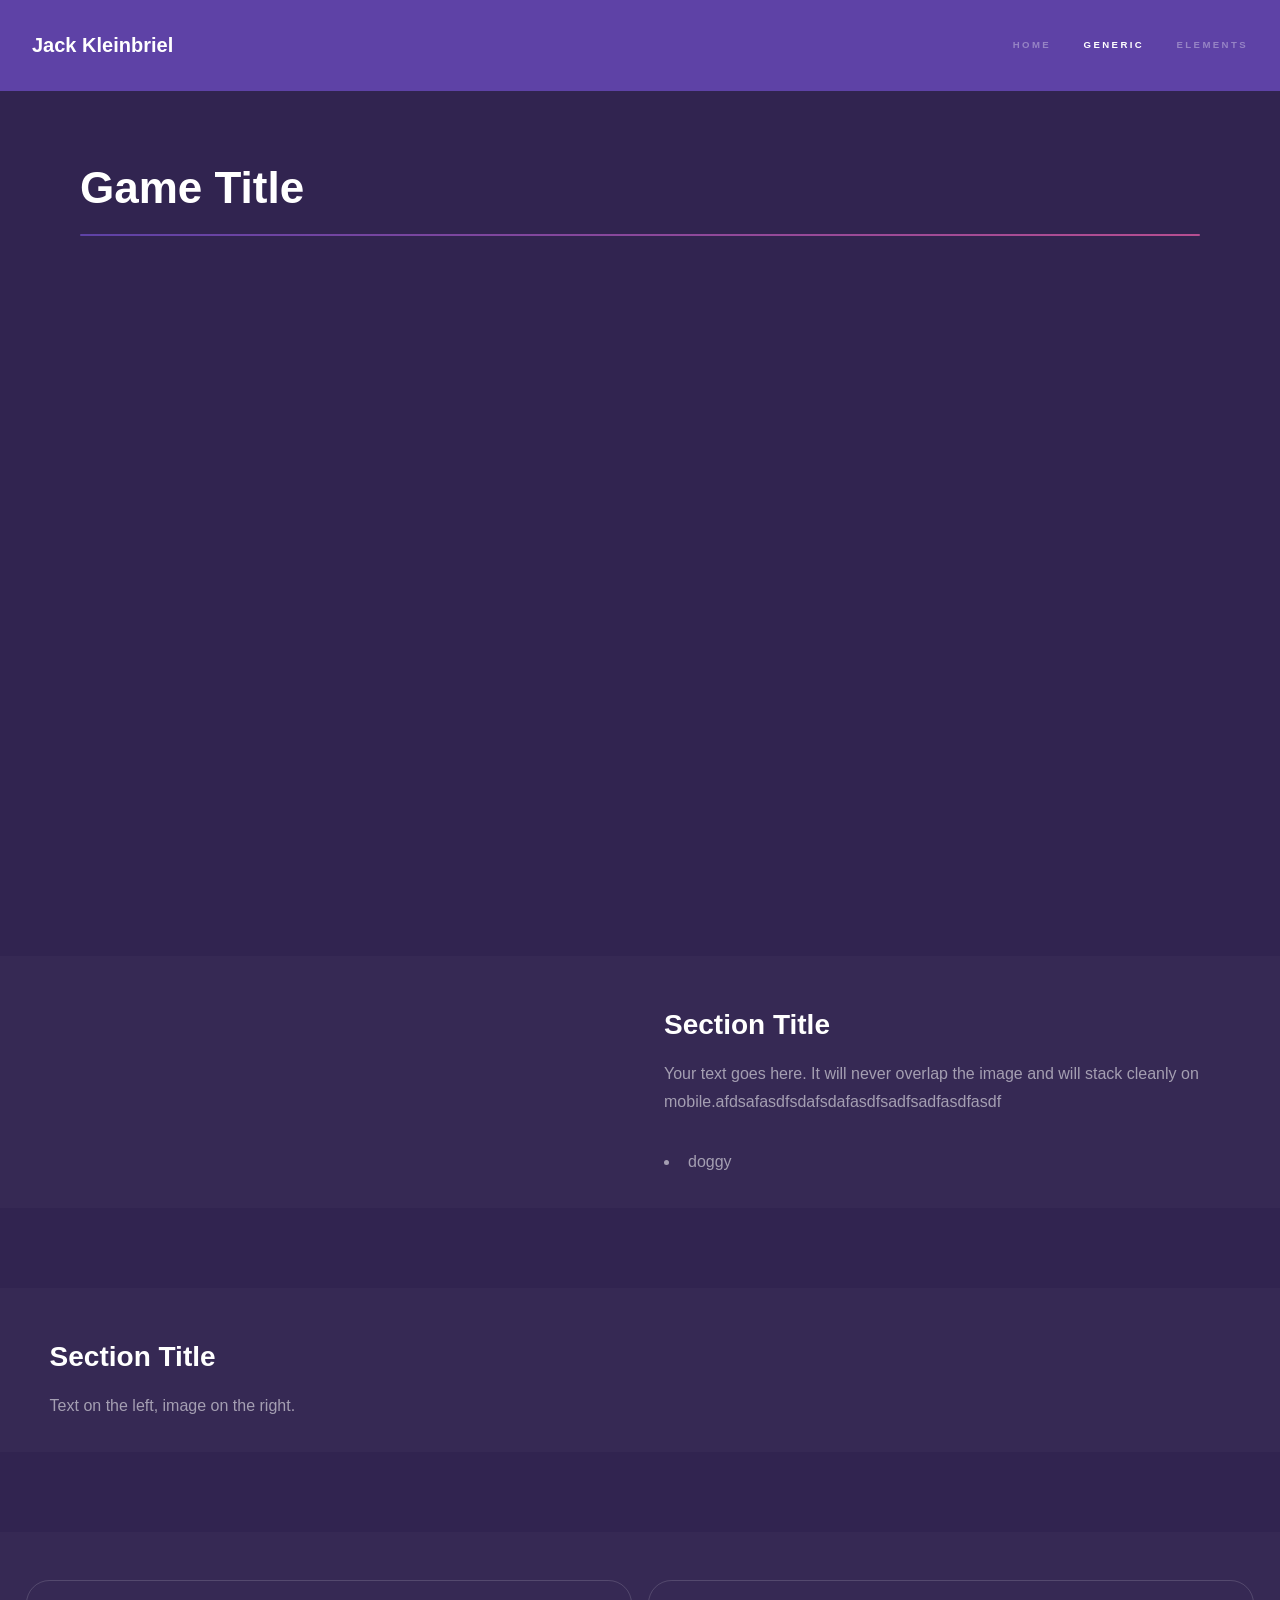
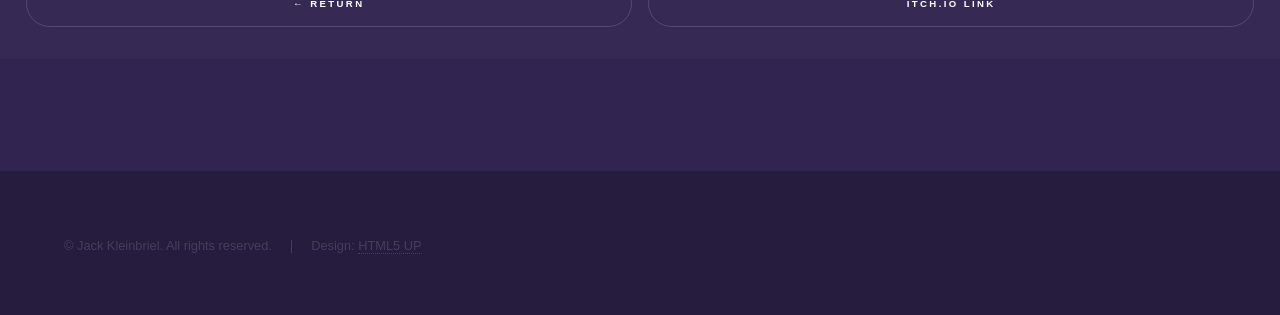
==== commit db47f902: "guh" ====
--- a/pages/generic.html
+++ b/pages/generic.html
@@ -1,7 +1,7 @@
 <!DOCTYPE HTML>
 <html>
 	<head>
-		<title>Generic - Michael Kleinbriel</title>
+		<title>Generic - Jack Kleinbriel</title>
 		<link rel="icon" type="image/x-icon" href="/images/favicon.ico">
 		<meta charset="utf-8" />
 		<meta name="viewport" content="width=device-width, initial-scale=1, user-scalable=no" />
@@ -12,7 +12,7 @@
 
 		<!-- Header -->
 			<header id="header">
-				<a href="/index.html" class="title">Michael Kleinbriel</a>
+				<a href="/index.html" class="title">Jack Kleinbriel</a>
 				<nav>
 					<ul>
 						<li><a href="/index.html">Home</a></li>
@@ -80,7 +80,7 @@
 			<footer id="footer" class="wrapper alt">
 				<div class="inner">
 					<ul class="menu">
-						<li>&copy; Michael Kleinbriel. All rights reserved.</li><li>Design: <a href="http://html5up.net">HTML5 UP</a></li>
+						<li>&copy; Jack Kleinbriel. All rights reserved.</li><li>Design: <a href="http://html5up.net">HTML5 UP</a></li>
 					</ul>
 				</div>
 			</footer>
